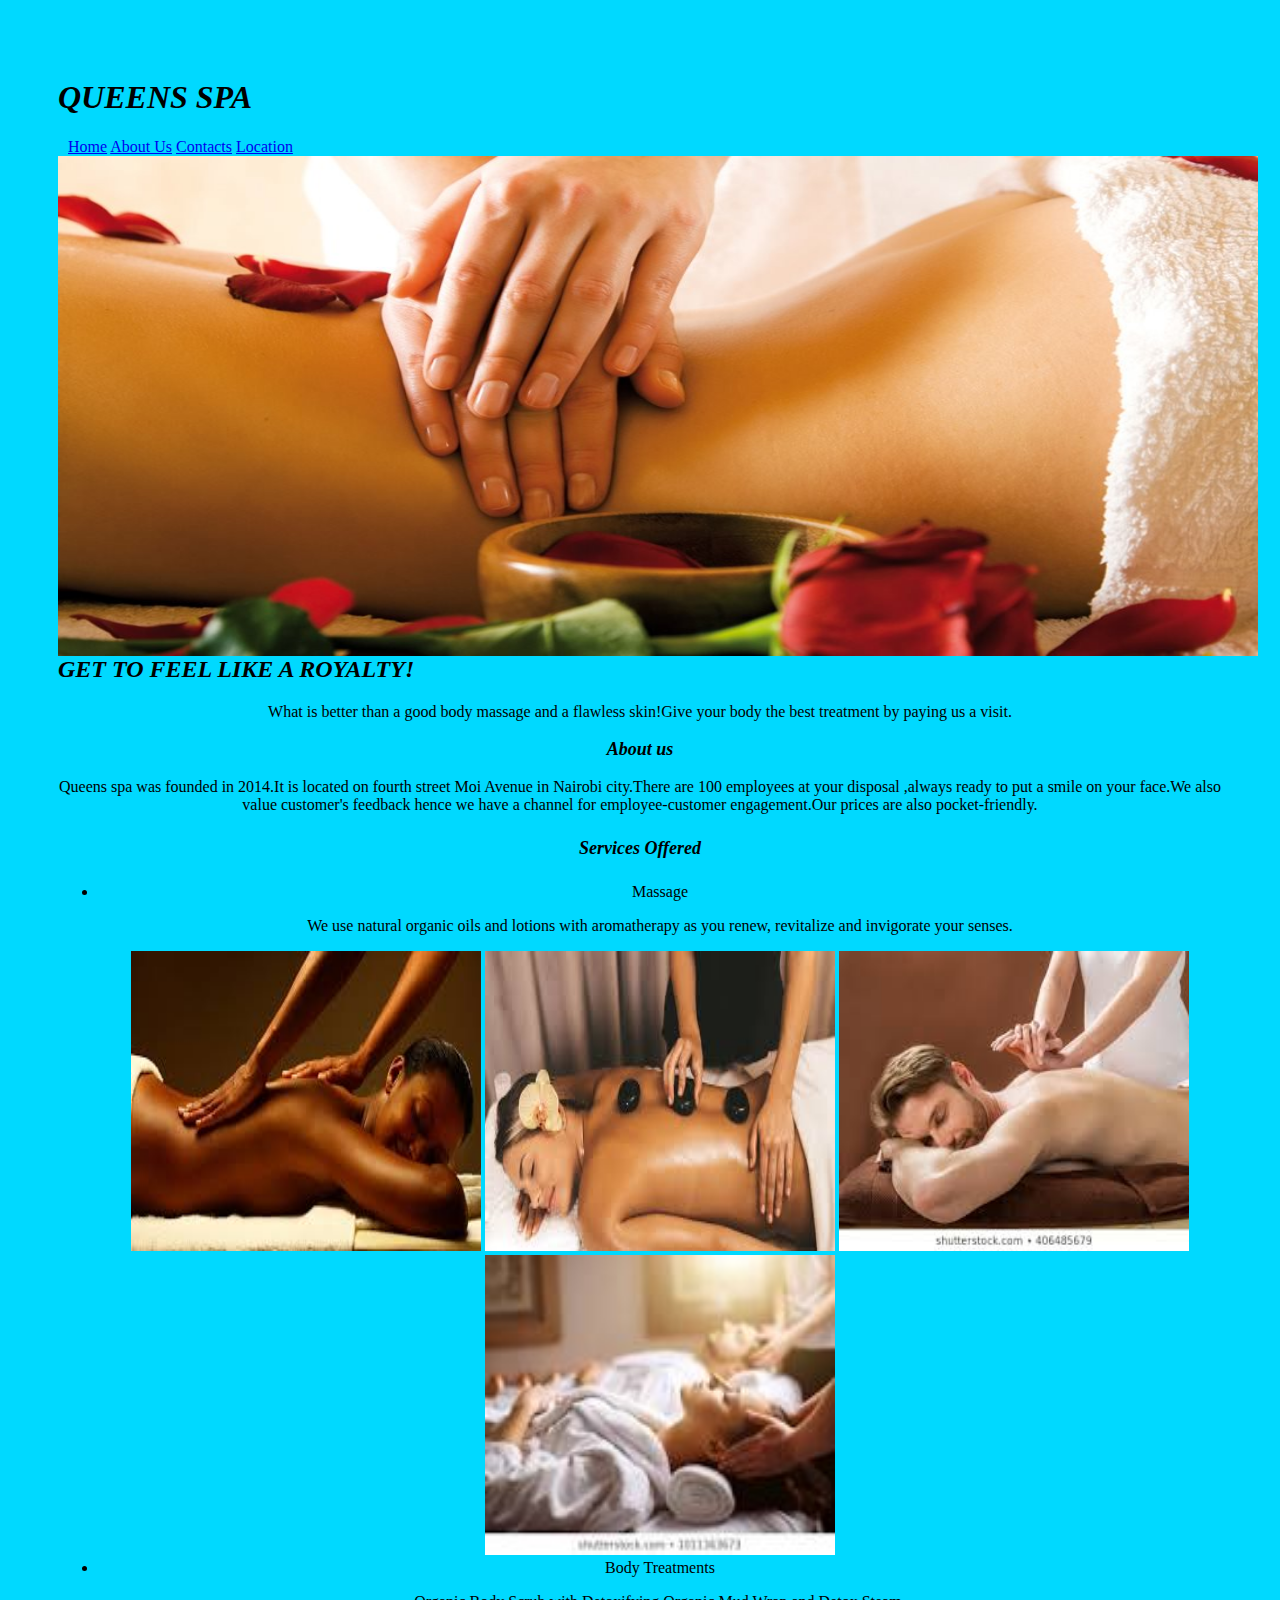
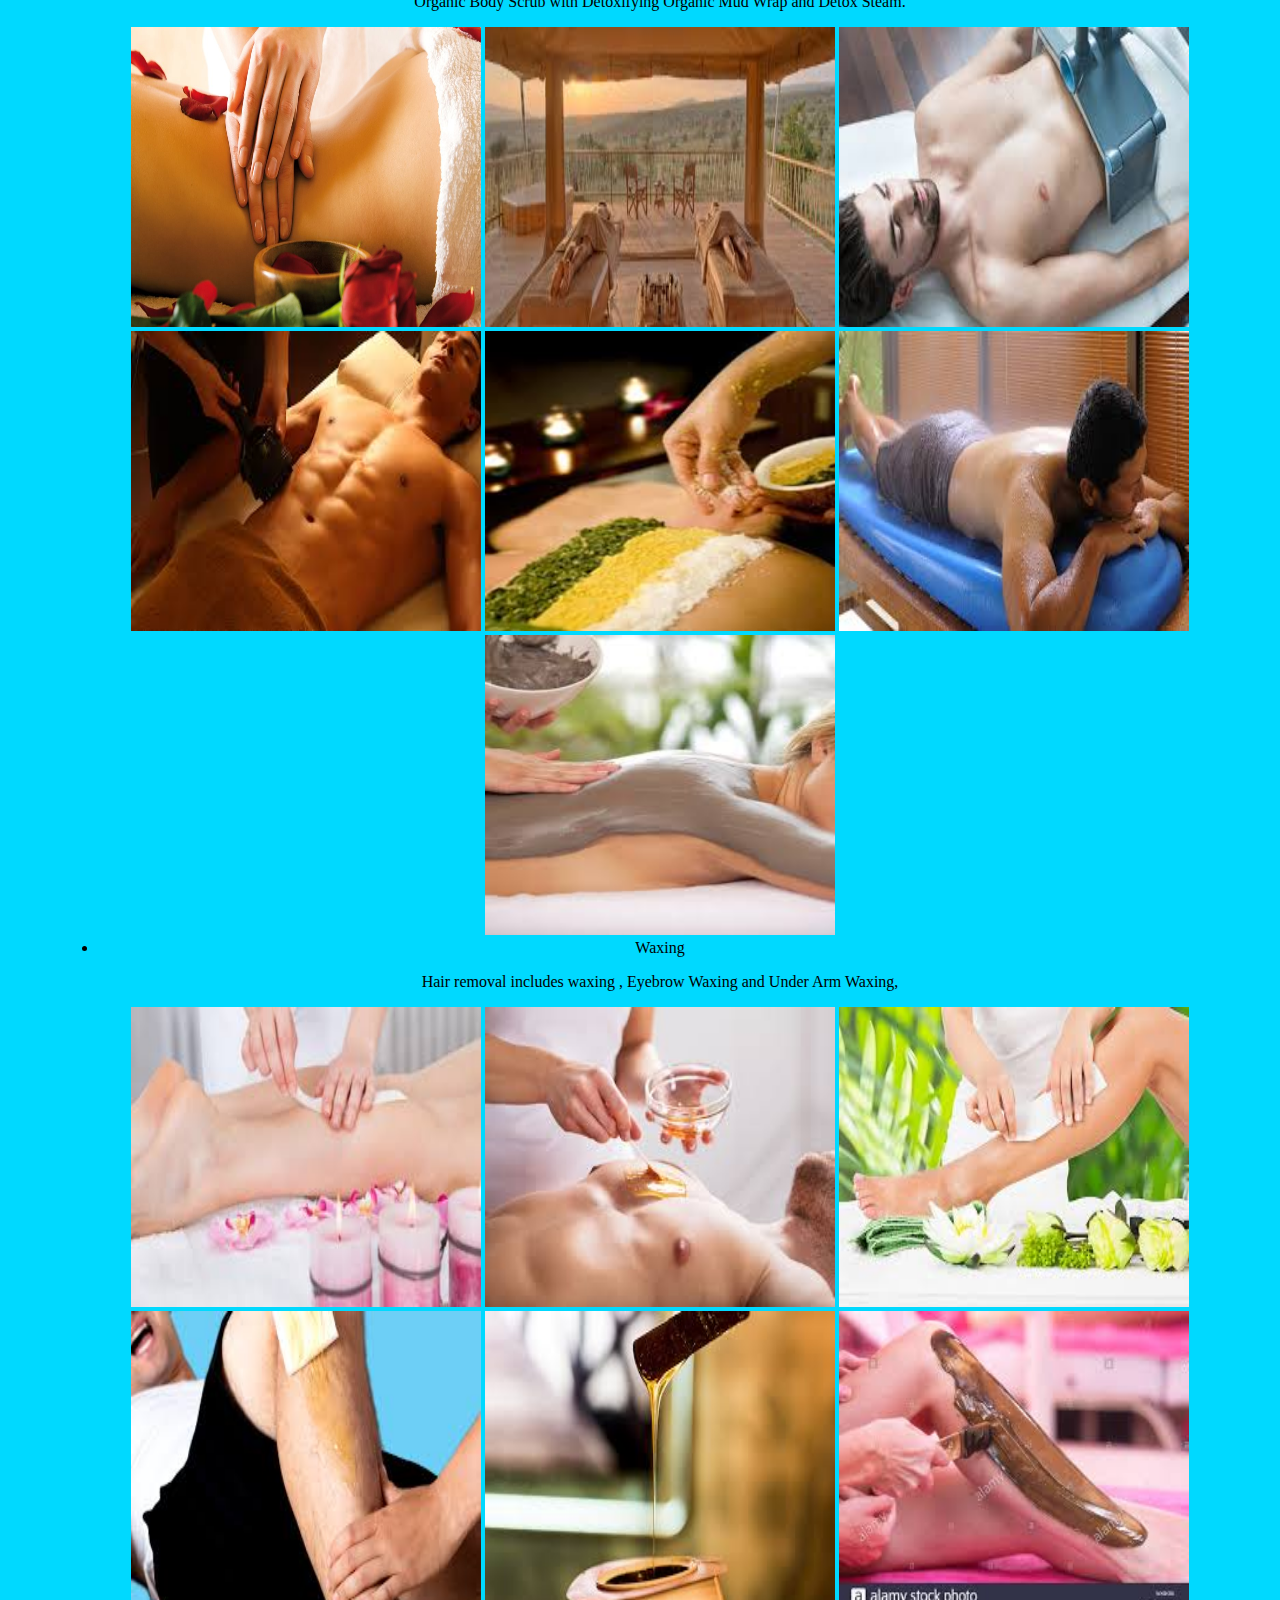
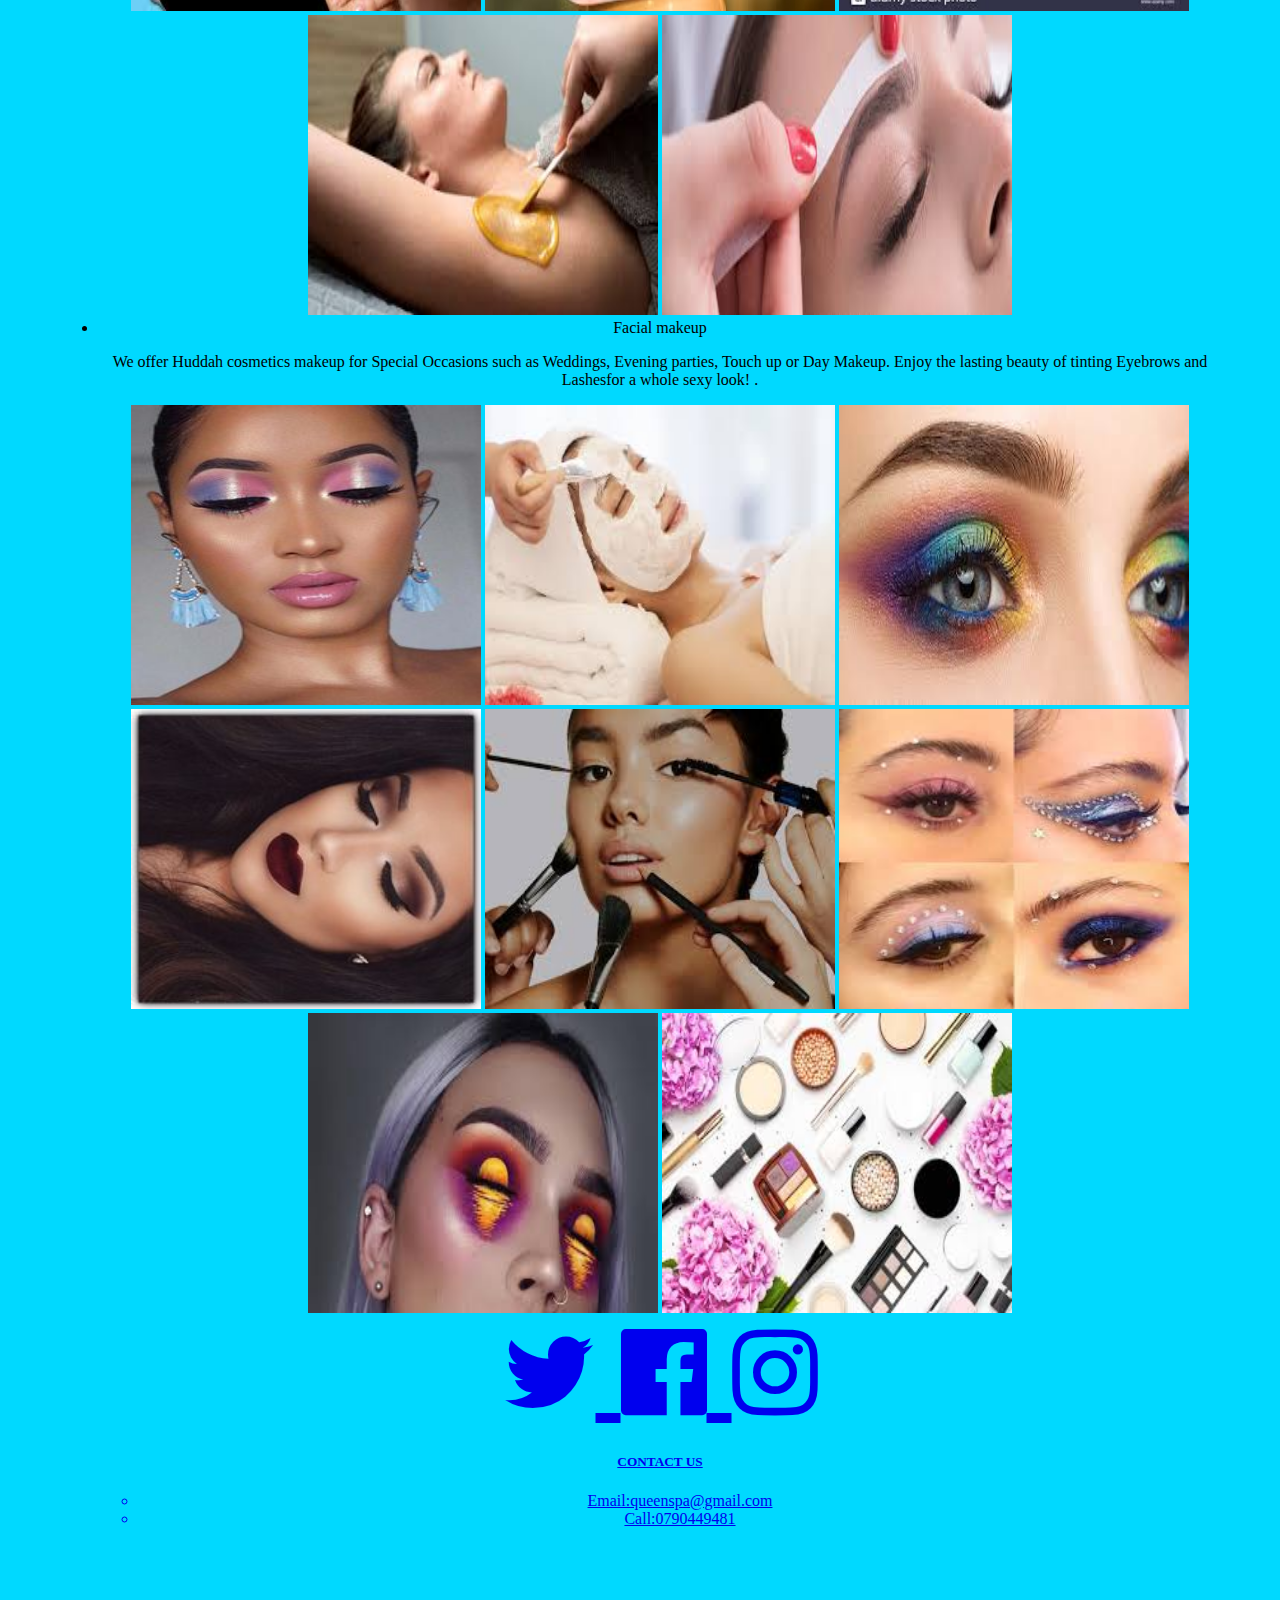
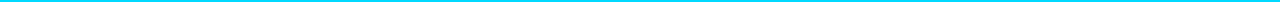
==== index.html @ 1a73f470 "My commit renamed my files" ====
<!DOCTYPE html>
<!DOCTYPE html>
<html lang="en">
<head>
    
    <meta charset="UTF-8">
    <meta name="viewport" content="width=device-width, initial-scale=1.0">
    <title>Document</title>
    <link href="./J.css" rel="stylesheet" type="text/css">
    <link href="https://stackpath.bootstrapcdn.com/font-awesome/4.7.0/css/font-awesome.min.css" rel="stylesheet" integrity="sha384-wvfXpqpZZVQGK6TAh5PVlGOfQNHSoD2xbE+QkPxCAFlNEevoEH3Sl0sibVcOQVnN" 
    crossorigin="anonymous">
</head>
<h1>QUEENS SPA</h1>

<div class="header">
        <a class="active" href="#Home">Home</a>
        <a href="#About Us">About Us</a>       
         <a href="#Contacts">Contacts</a> 
         <a href="Location">Location</a>  
        
</div>
<img src="images/indulgence-kempinski-the-spa.jpg" id="image">
<body>
    <h2>GET TO FEEL LIKE A ROYALTY!</h2>
    <p>What is better than a good body massage and a flawless skin!Give your body 
        the best treatment by paying us a visit.
    </p>
    <h3>About us</h3>
    
<p>Queens spa was founded in 2014.It is located on fourth street
 Moi Avenue in Nairobi city.There are 100 employees at your disposal
 ,always ready to put a smile on your face.We also value customer's feedback hence we have a channel for 
 employee-customer engagement.Our prices are also pocket-friendly.
</p>
 <h4>Services Offered</h4>
 <ul>
 <li>Massage</li>
 <p>We use natural organic oils and lotions with aromatherapy as you renew, revitalize and invigorate your senses.</p>
 <img src="images/images.jpeg">
 <img src="images/download (4).jpeg">
 <img src="images/download (3).jpeg">
 <img src="images/download (7).jpeg">
 
 
 <li>Body Treatments</li>
 <p>Organic Body Scrub with Detoxifying Organic Mud Wrap and Detox Steam.</p>
 <img src="images/indulgence-kempinski-the-spa.jpg">
 <img src="images/images (6).jpeg">
 <img src="images/download (12).jpeg">
 <img src="images/images (11).jpeg">
 <img src="images/images (12).jpeg">
 <img src="images/download (11).jpeg">
 <img src="images/download (10).jpeg">
 <li>Waxing</li>
 <p>Hair removal includes waxing , Eyebrow Waxing and Under Arm Waxing,</p>
 <img src="images/images (3).jpeg">
 <img src="images/images (4).jpeg">
 <img src="images/images (13).jpeg">
 <img src="images/images (14).jpeg">
 <img src="images/images (15).jpeg">
 <img src="images/images (16).jpeg">
 <img src="images/images (17).jpeg">
 <img src="images/images (18).jpeg">
<li>Facial makeup</li>
 <p>We offer Huddah cosmetics makeup for Special Occasions such as Weddings, Evening parties, Touch up or Day Makeup. Enjoy the lasting beauty of tinting  Eyebrows and Lashesfor a whole sexy look!
 .</p>
 <img src="images/9dce119d77ead5ec3eb851b0093af30b.jpg">
 <img src="images/images (2).jpeg"> 
 <img src="images/images (7).jpeg">
 <img src="images/385ce1f343cb3f3786cf8cde75a19e12.jpg">
 <img src="images/download (9).jpeg">
 <img src="images/images (8).jpeg">
 <img src="images/images (9).jpeg">
 <img src="images/images (10).jpeg">
 <div class="navbar">
    <a  class="active"  href="https://twitter.com/MarloneyRupy"><i class="fa fa-twitter" aria-hidden="true"></i>
    <a  class="active" href="https://www.facebook.com/ruth.jomo.568/"><i class="fa fa-facebook-official" aria-hidden="true"></i>
    <a  class="active" href="https://www.instagram.com/rupymarloney/?hl=en"><i class="fa fa-instagram" aria-hidden="true"></i>
  </div>
  <h5>CONTACT US</h5>
  <ul>
      <li>Email:queenspa@gmail.com</li>
      <li>Call:0790449481</li>

  </ul>
</body>
</html>
---- J.css ----
body {
 background-color:rgb(0, 217, 255);
    text-align:center;
     padding:50px;
     text-decoration:burlywood;
     flex-wrap: wrap;
     font-size:16px;
     background-size:300px 300px;
    
     
 }
 #image{
     width:1200px;
     height:500px;
     float:left;
 }
    img {
        width:350px;
        height:300px;

    }

.header {
    font-size:16px;
  overflow: hidden;
  float:left;
  text-indent:10px;
}

h2 {
        font-style:italic;
        text-align:left;
    }
 h1 {
       font-style:italic;
       font-size:xx-large;
       text-align:left;
   }
   h3 {
       font-style:italic;
       font-size:large;
   }
   h4 {
       font-style:italic;
       font-size :large;
    }
    .navbar {
        font-size:100px;
        text-indent: 0vmax;

    }
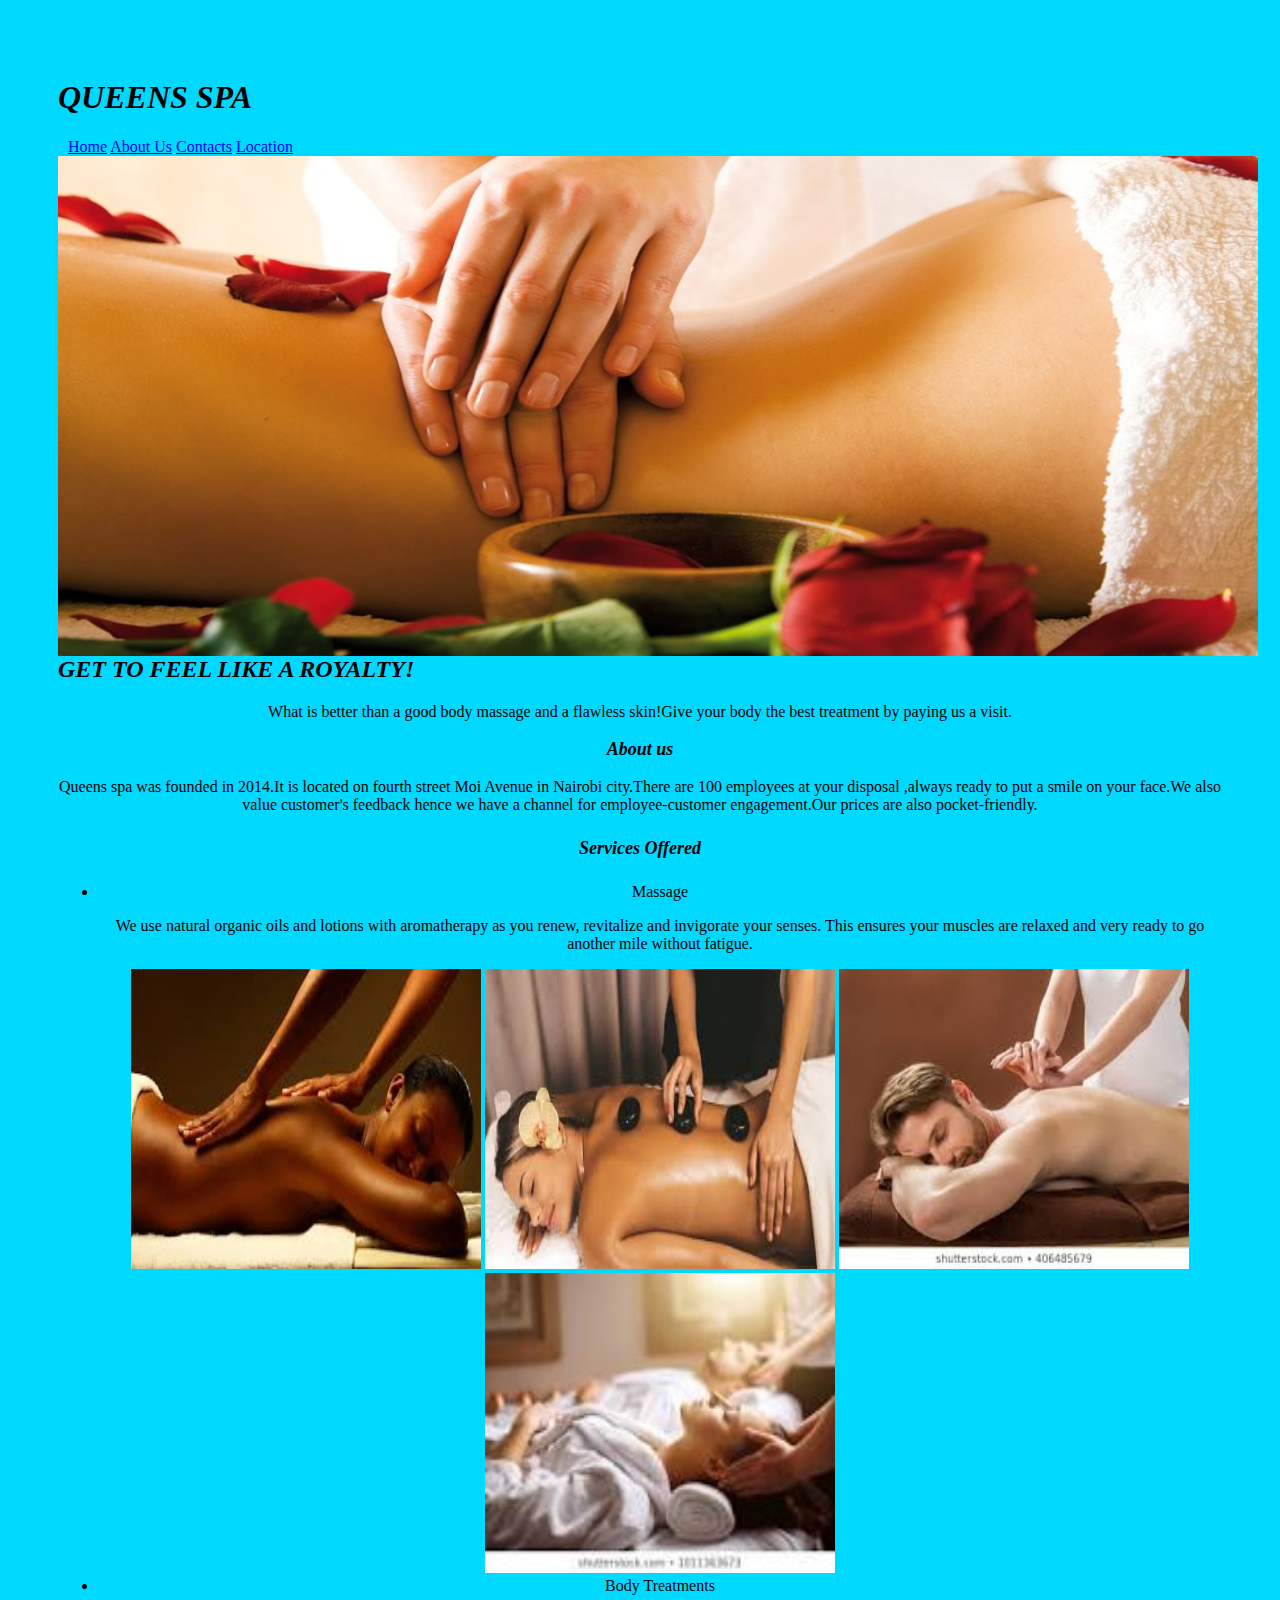
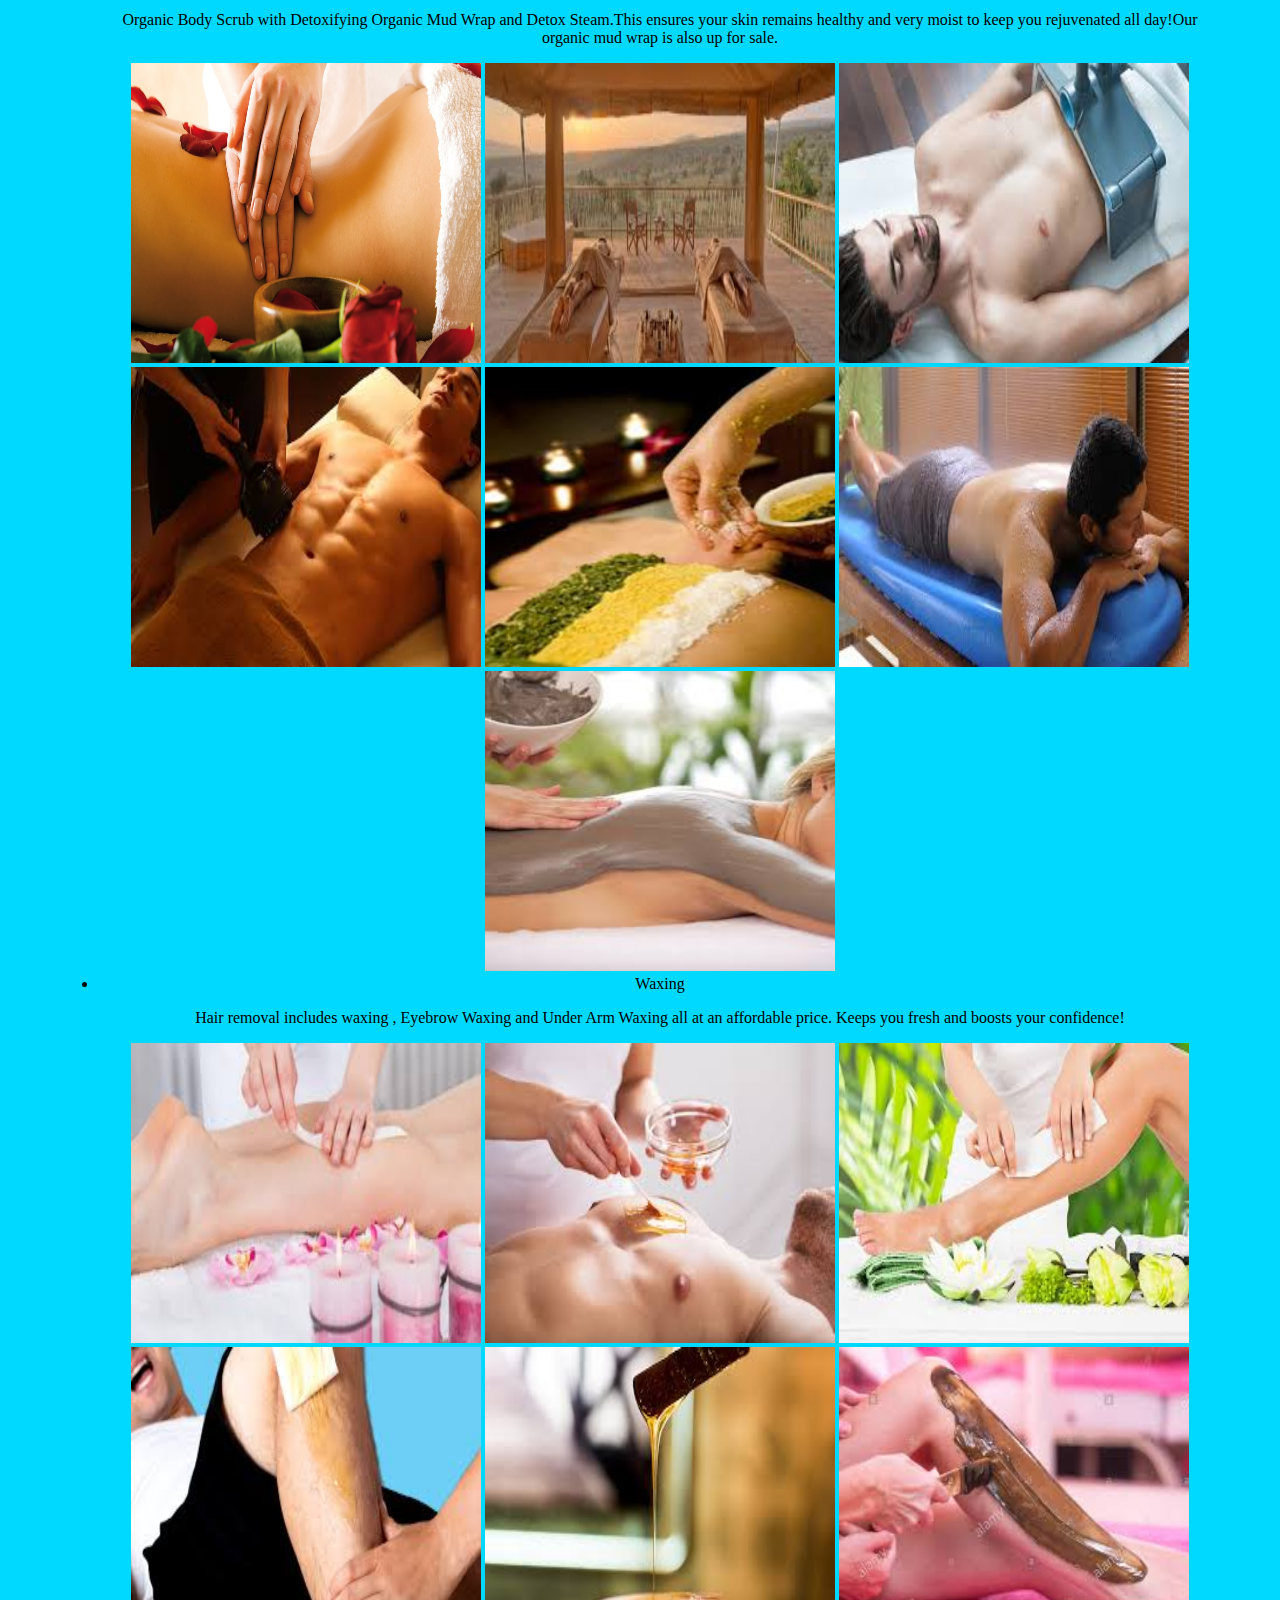
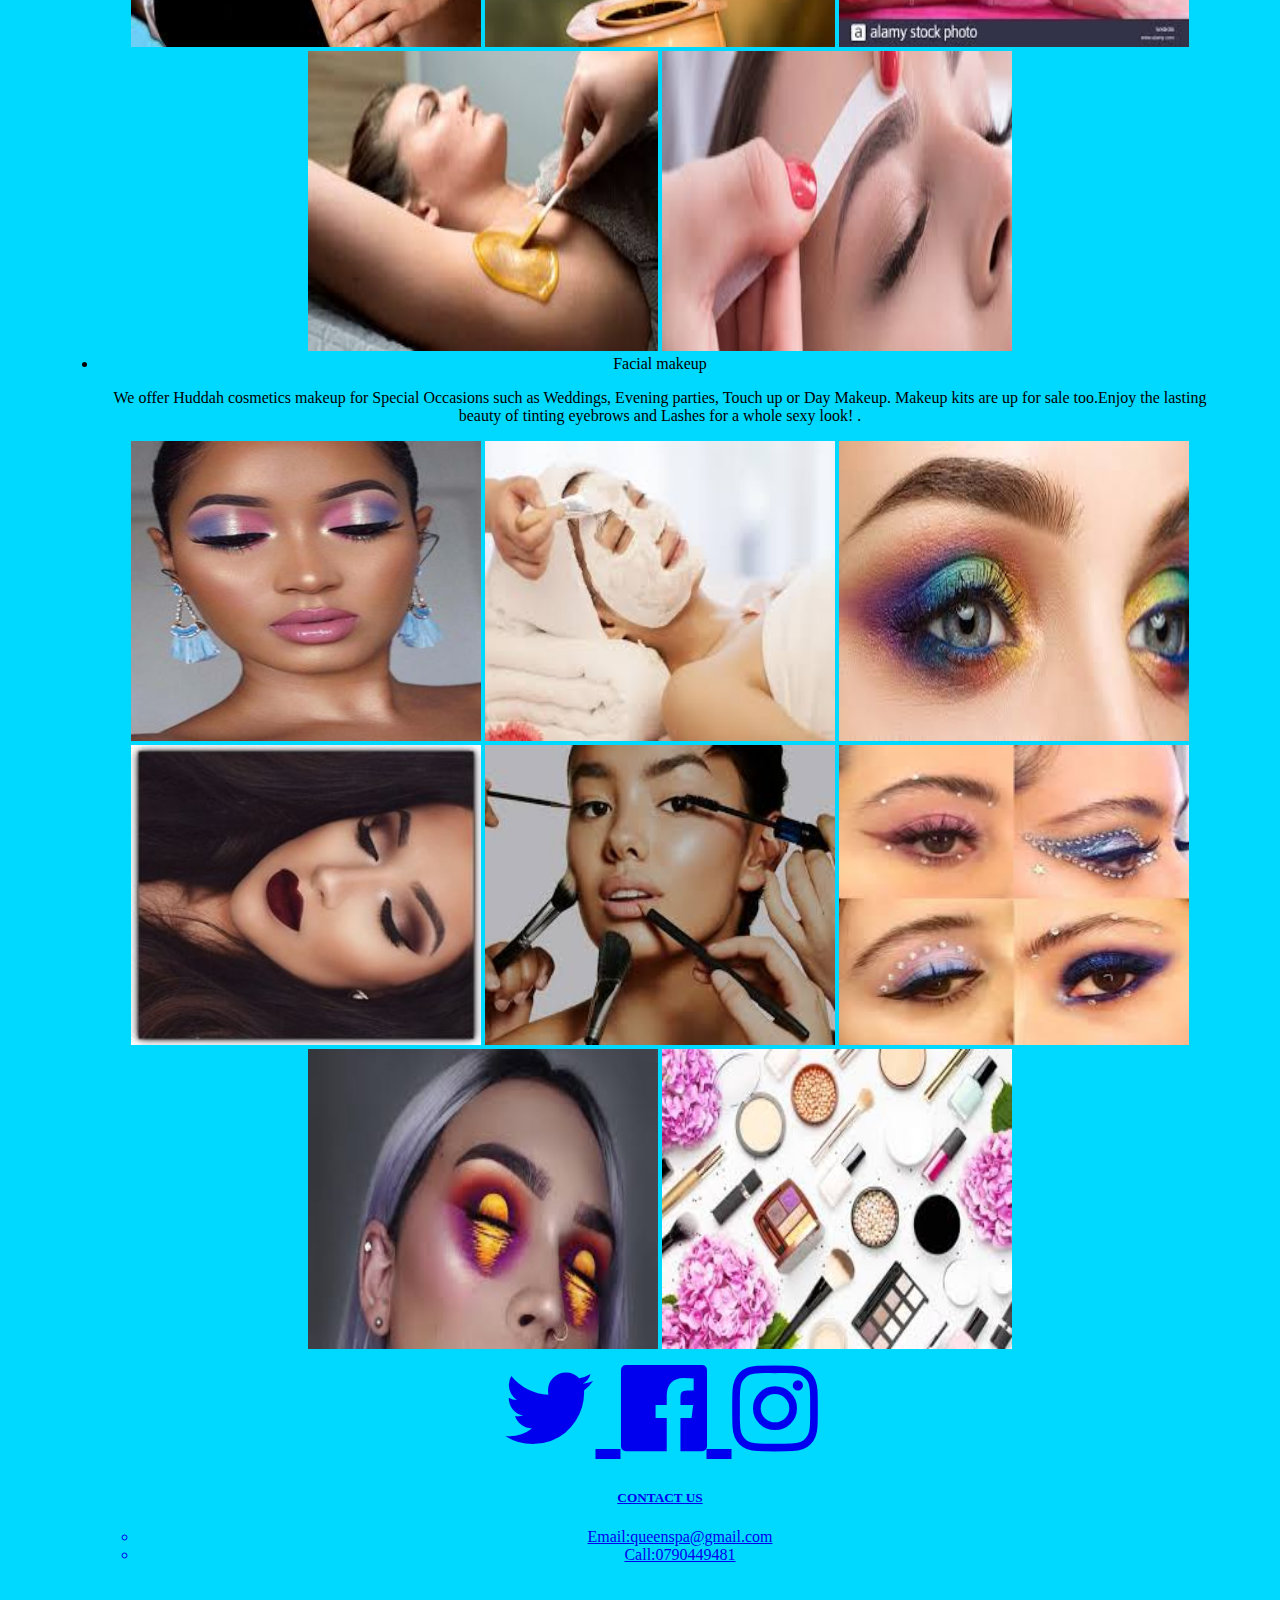
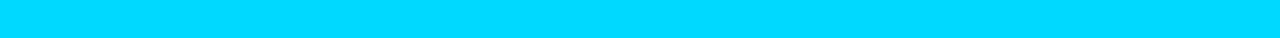
==== commit 07498dd9: "My commit added content in my html file" ====
--- a/index.html
+++ b/index.html
@@ -6,7 +6,7 @@
     <meta charset="UTF-8">
     <meta name="viewport" content="width=device-width, initial-scale=1.0">
     <title>Document</title>
-    <link href="./J.css" rel="stylesheet" type="text/css">
+    <link href="./index.css" rel="stylesheet" type="text/css">
     <link href="https://stackpath.bootstrapcdn.com/font-awesome/4.7.0/css/font-awesome.min.css" rel="stylesheet" integrity="sha384-wvfXpqpZZVQGK6TAh5PVlGOfQNHSoD2xbE+QkPxCAFlNEevoEH3Sl0sibVcOQVnN" 
     crossorigin="anonymous">
 </head>
@@ -35,7 +35,8 @@
  <h4>Services Offered</h4>
  <ul>
  <li>Massage</li>
- <p>We use natural organic oils and lotions with aromatherapy as you renew, revitalize and invigorate your senses.</p>
+ <p>We use natural organic oils and lotions with aromatherapy as you renew, revitalize and invigorate your senses.
+     This ensures your muscles are relaxed and very ready to go another mile without fatigue. </p>
  <img src="images/images.jpeg">
  <img src="images/download (4).jpeg">
  <img src="images/download (3).jpeg">
@@ -43,7 +44,9 @@
  
  
  <li>Body Treatments</li>
- <p>Organic Body Scrub with Detoxifying Organic Mud Wrap and Detox Steam.</p>
+ <p>Organic Body Scrub with Detoxifying Organic Mud Wrap and Detox Steam.This ensures your skin remains 
+    healthy and very moist to keep you rejuvenated all day!Our organic mud wrap is also up for sale.
+ </p>
  <img src="images/indulgence-kempinski-the-spa.jpg">
  <img src="images/images (6).jpeg">
  <img src="images/download (12).jpeg">
@@ -52,7 +55,8 @@
  <img src="images/download (11).jpeg">
  <img src="images/download (10).jpeg">
  <li>Waxing</li>
- <p>Hair removal includes waxing , Eyebrow Waxing and Under Arm Waxing,</p>
+ <p>Hair removal includes waxing , Eyebrow Waxing and Under Arm Waxing all at an affordable price. Keeps you 
+     fresh and boosts your confidence! </p>
  <img src="images/images (3).jpeg">
  <img src="images/images (4).jpeg">
  <img src="images/images (13).jpeg">
@@ -62,7 +66,8 @@
  <img src="images/images (17).jpeg">
  <img src="images/images (18).jpeg">
 <li>Facial makeup</li>
- <p>We offer Huddah cosmetics makeup for Special Occasions such as Weddings, Evening parties, Touch up or Day Makeup. Enjoy the lasting beauty of tinting  Eyebrows and Lashesfor a whole sexy look!
+ <p>We offer Huddah cosmetics makeup for Special Occasions such as Weddings, Evening parties, Touch up or Day Makeup. 
+Makeup kits are up for sale too.Enjoy the lasting beauty of tinting  eyebrows and Lashes for a whole sexy look!
  .</p>
  <img src="images/9dce119d77ead5ec3eb851b0093af30b.jpg">
  <img src="images/images (2).jpeg"> 
--- a/index.css
+++ b/index.css
@@ -0,0 +1,51 @@
+body {
+ background-color:rgb(0, 217, 255);
+    text-align:center;
+     padding:50px;
+     text-decoration:burlywood;
+     flex-wrap: wrap;
+     font-size:16px;
+     background-size:300px 300px;
+    
+     
+ }
+ #image{
+     width:1200px;
+     height:500px;
+     float:left;
+ }
+    img {
+        width:350px;
+        height:300px;
+
+    }
+
+.header {
+    font-size:16px;
+  overflow: hidden;
+  float:left;
+  text-indent:10px;
+}
+
+h2 {
+        font-style:italic;
+        text-align:left;
+    }
+ h1 {
+       font-style:italic;
+       font-size:xx-large;
+       text-align:left;
+   }
+   h3 {
+       font-style:italic;
+       font-size:large;
+   }
+   h4 {
+       font-style:italic;
+       font-size :large;
+    }
+    .navbar {
+        font-size:100px;
+        text-indent: 0vmax;
+
+    }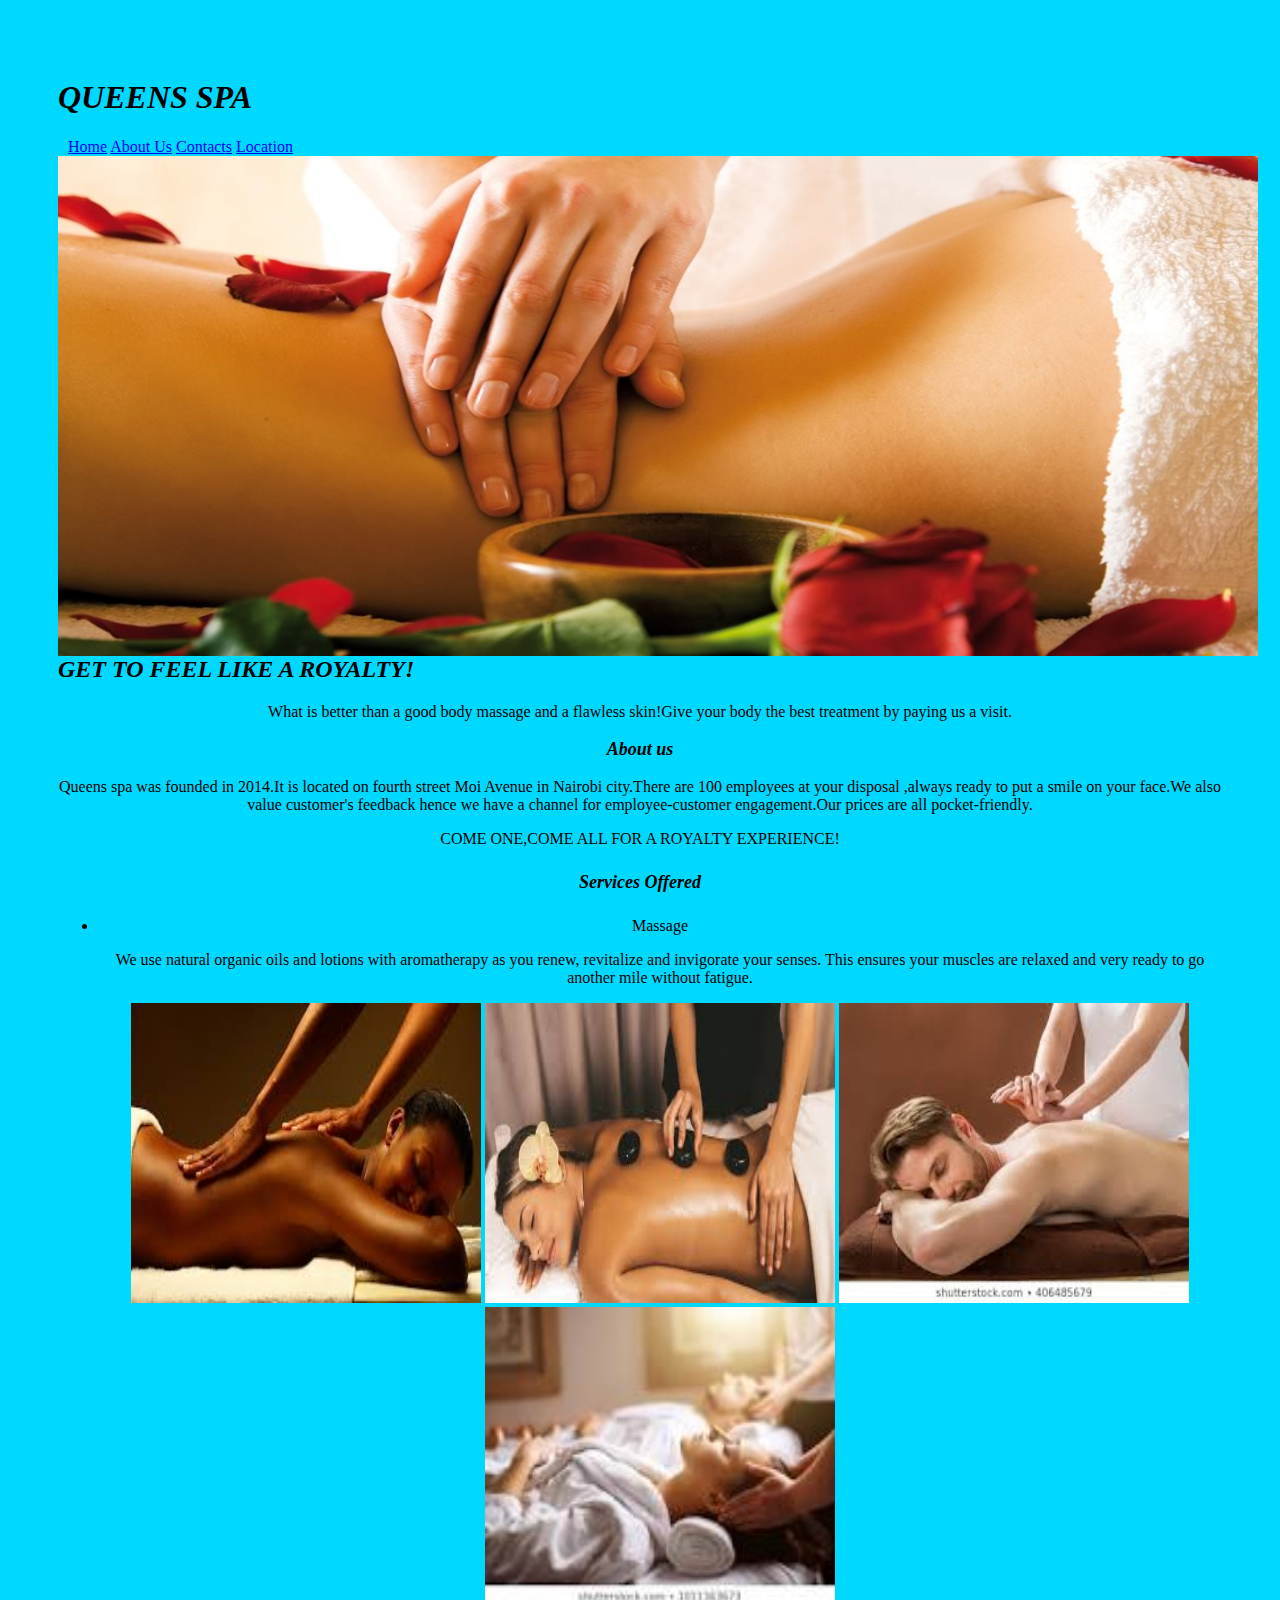
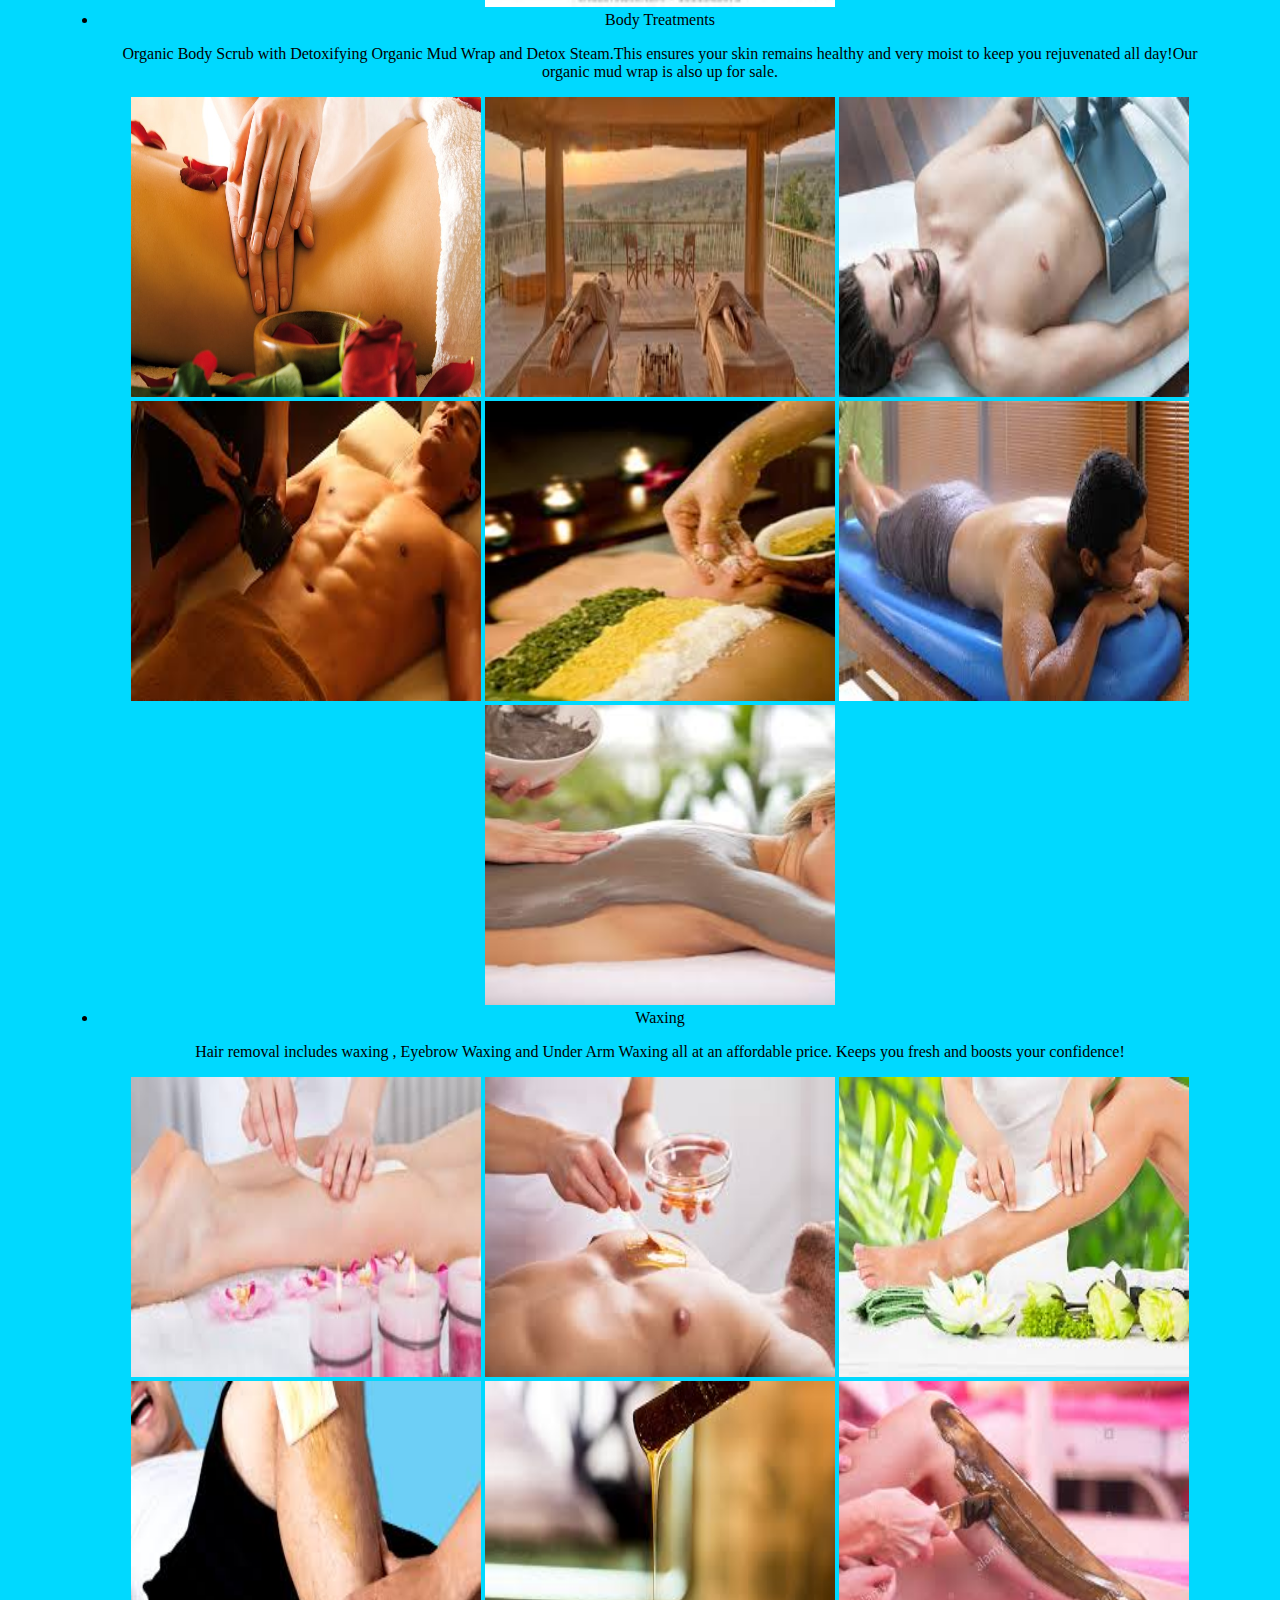
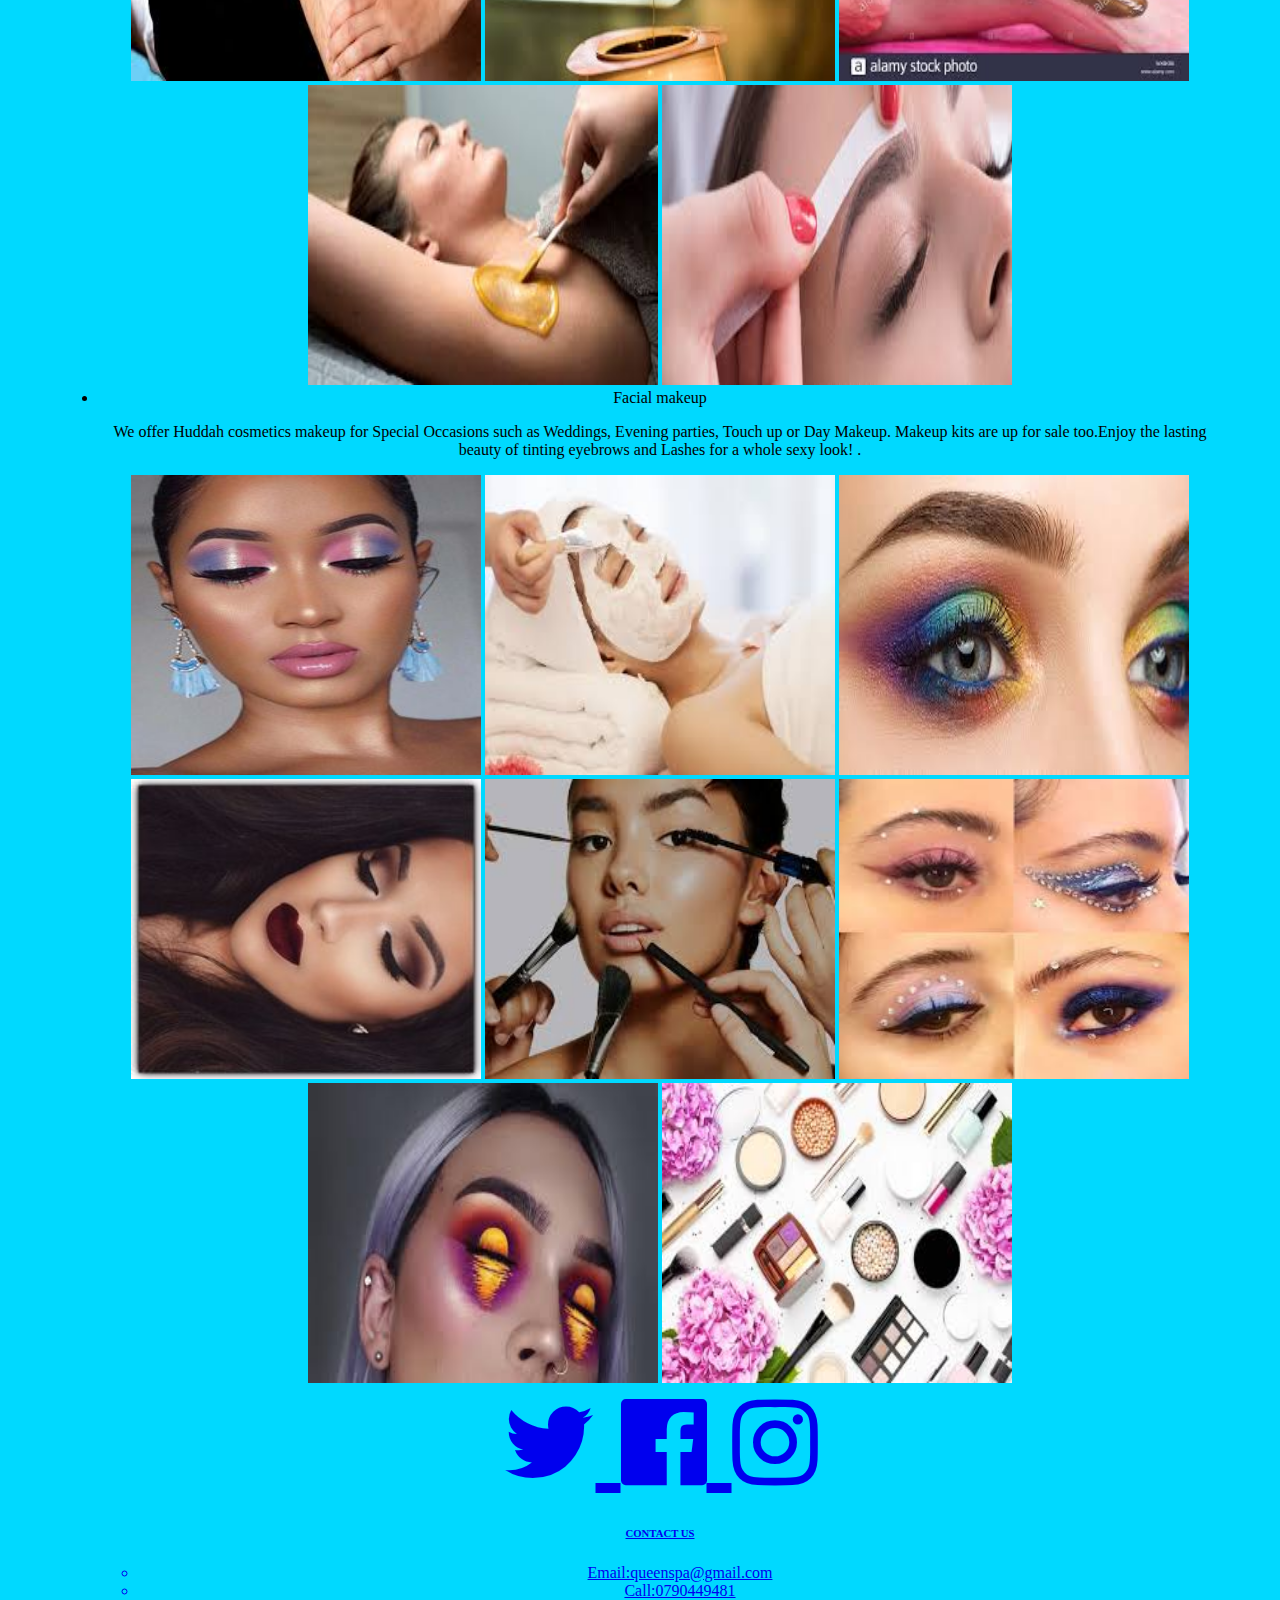
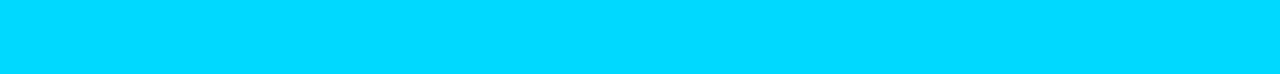
==== commit 1571c0aa: "My commit added some content changes" ====
--- a/index.html
+++ b/index.html
@@ -30,8 +30,9 @@
 <p>Queens spa was founded in 2014.It is located on fourth street
  Moi Avenue in Nairobi city.There are 100 employees at your disposal
  ,always ready to put a smile on your face.We also value customer's feedback hence we have a channel for 
- employee-customer engagement.Our prices are also pocket-friendly.
+ employee-customer engagement.Our prices are all pocket-friendly.
 </p>
+<p>COME ONE,COME ALL FOR A ROYALTY EXPERIENCE!</p>
  <h4>Services Offered</h4>
  <ul>
  <li>Massage</li>
@@ -77,12 +78,13 @@
  <img src="images/images (8).jpeg">
  <img src="images/images (9).jpeg">
  <img src="images/images (10).jpeg">
+ 
  <div class="navbar">
     <a  class="active"  href="https://twitter.com/MarloneyRupy"><i class="fa fa-twitter" aria-hidden="true"></i>
     <a  class="active" href="https://www.facebook.com/ruth.jomo.568/"><i class="fa fa-facebook-official" aria-hidden="true"></i>
     <a  class="active" href="https://www.instagram.com/rupymarloney/?hl=en"><i class="fa fa-instagram" aria-hidden="true"></i>
   </div>
-  <h5>CONTACT US</h5>
+  <h6>CONTACT US</h6>
   <ul>
       <li>Email:queenspa@gmail.com</li>
       <li>Call:0790449481</li>
--- a/index.css
+++ b/index.css
@@ -48,4 +48,8 @@
         font-size:100px;
         text-indent: 0vmax;
 
+    }
+    li {
+        float:center;
+        color:bold;
     }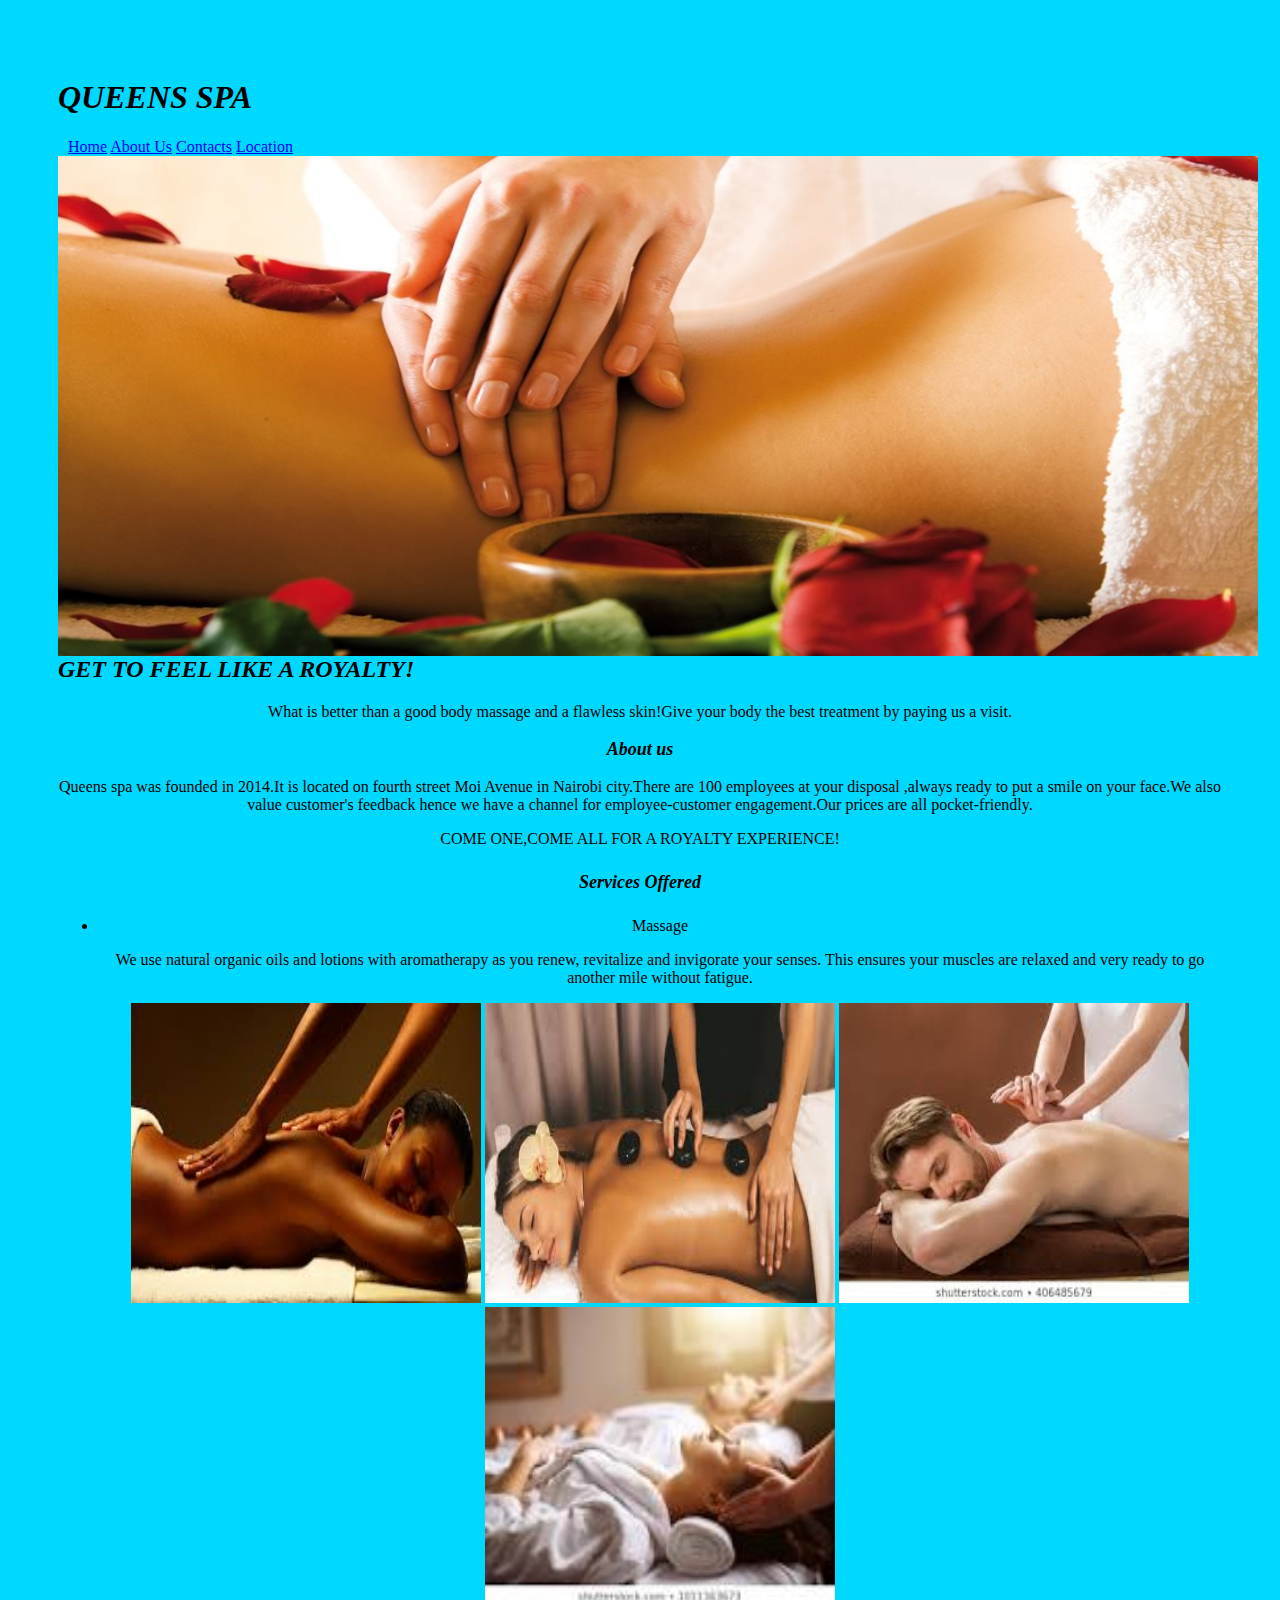
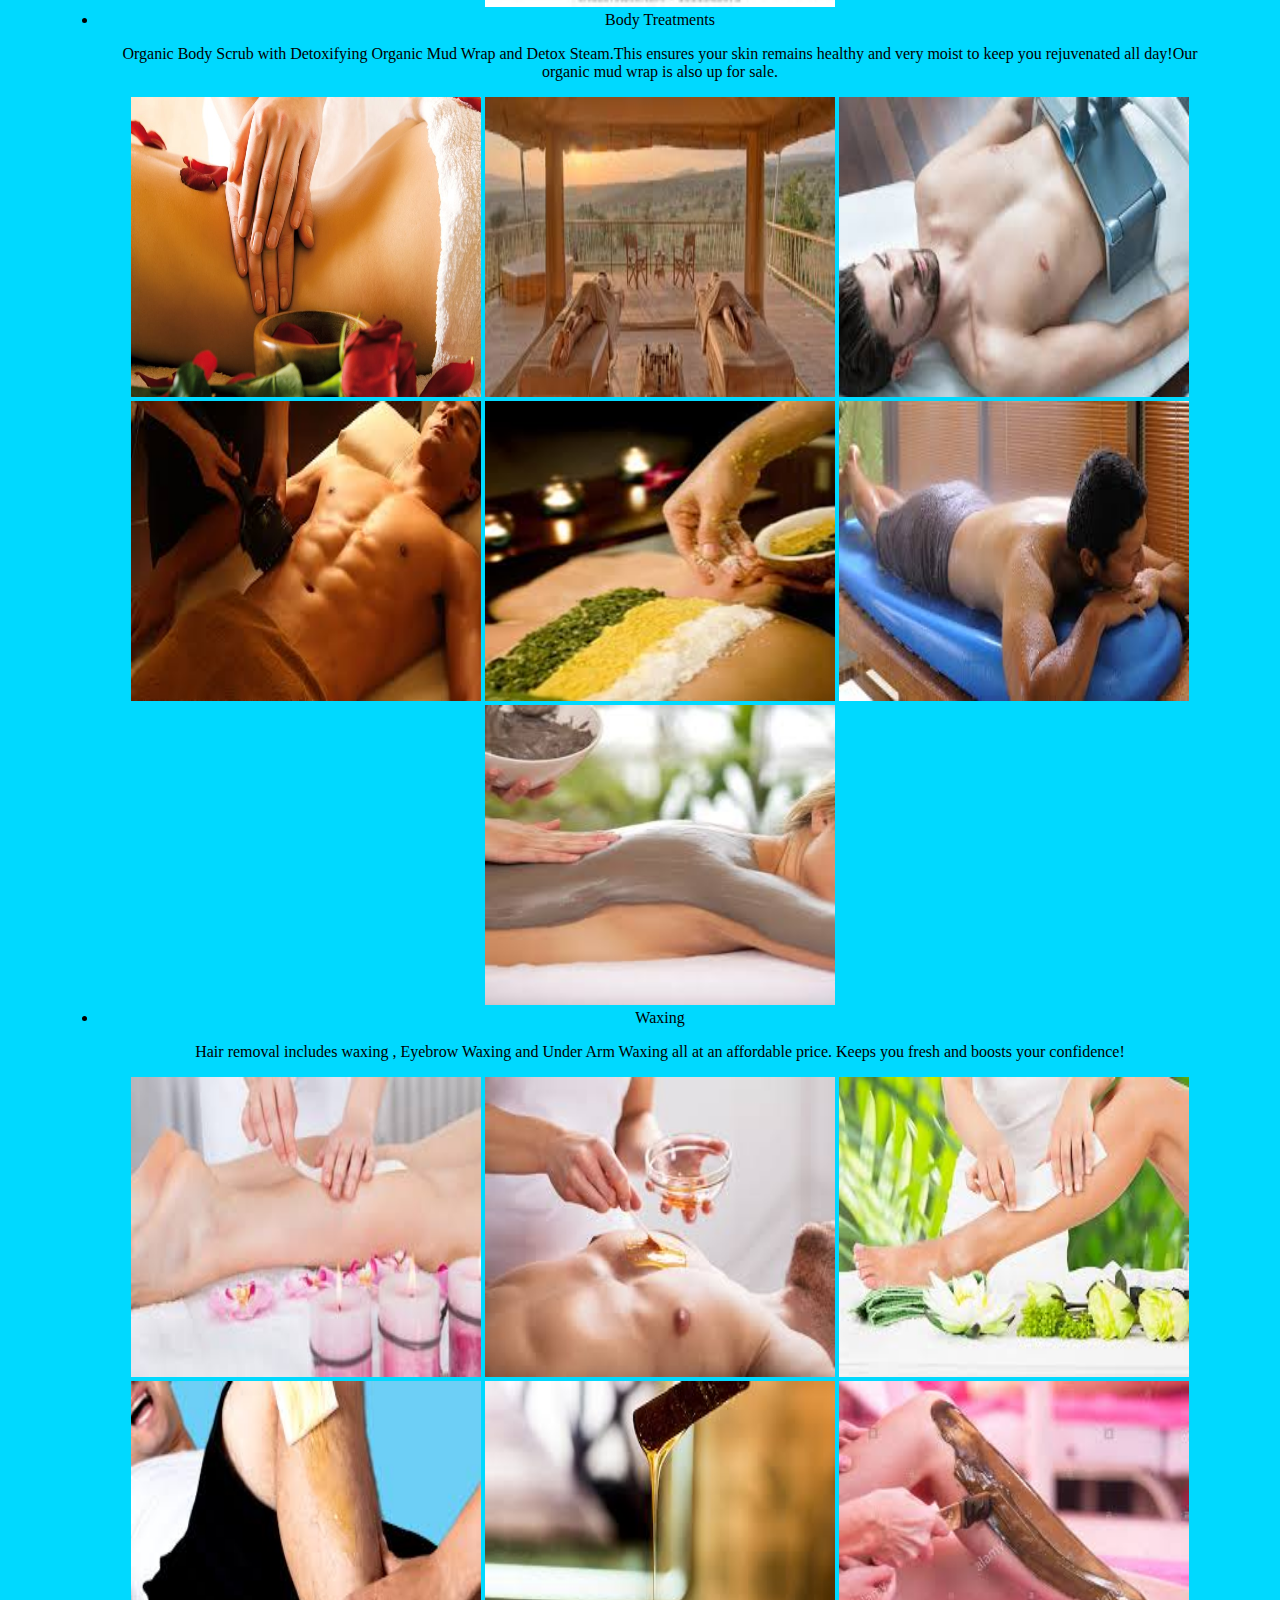
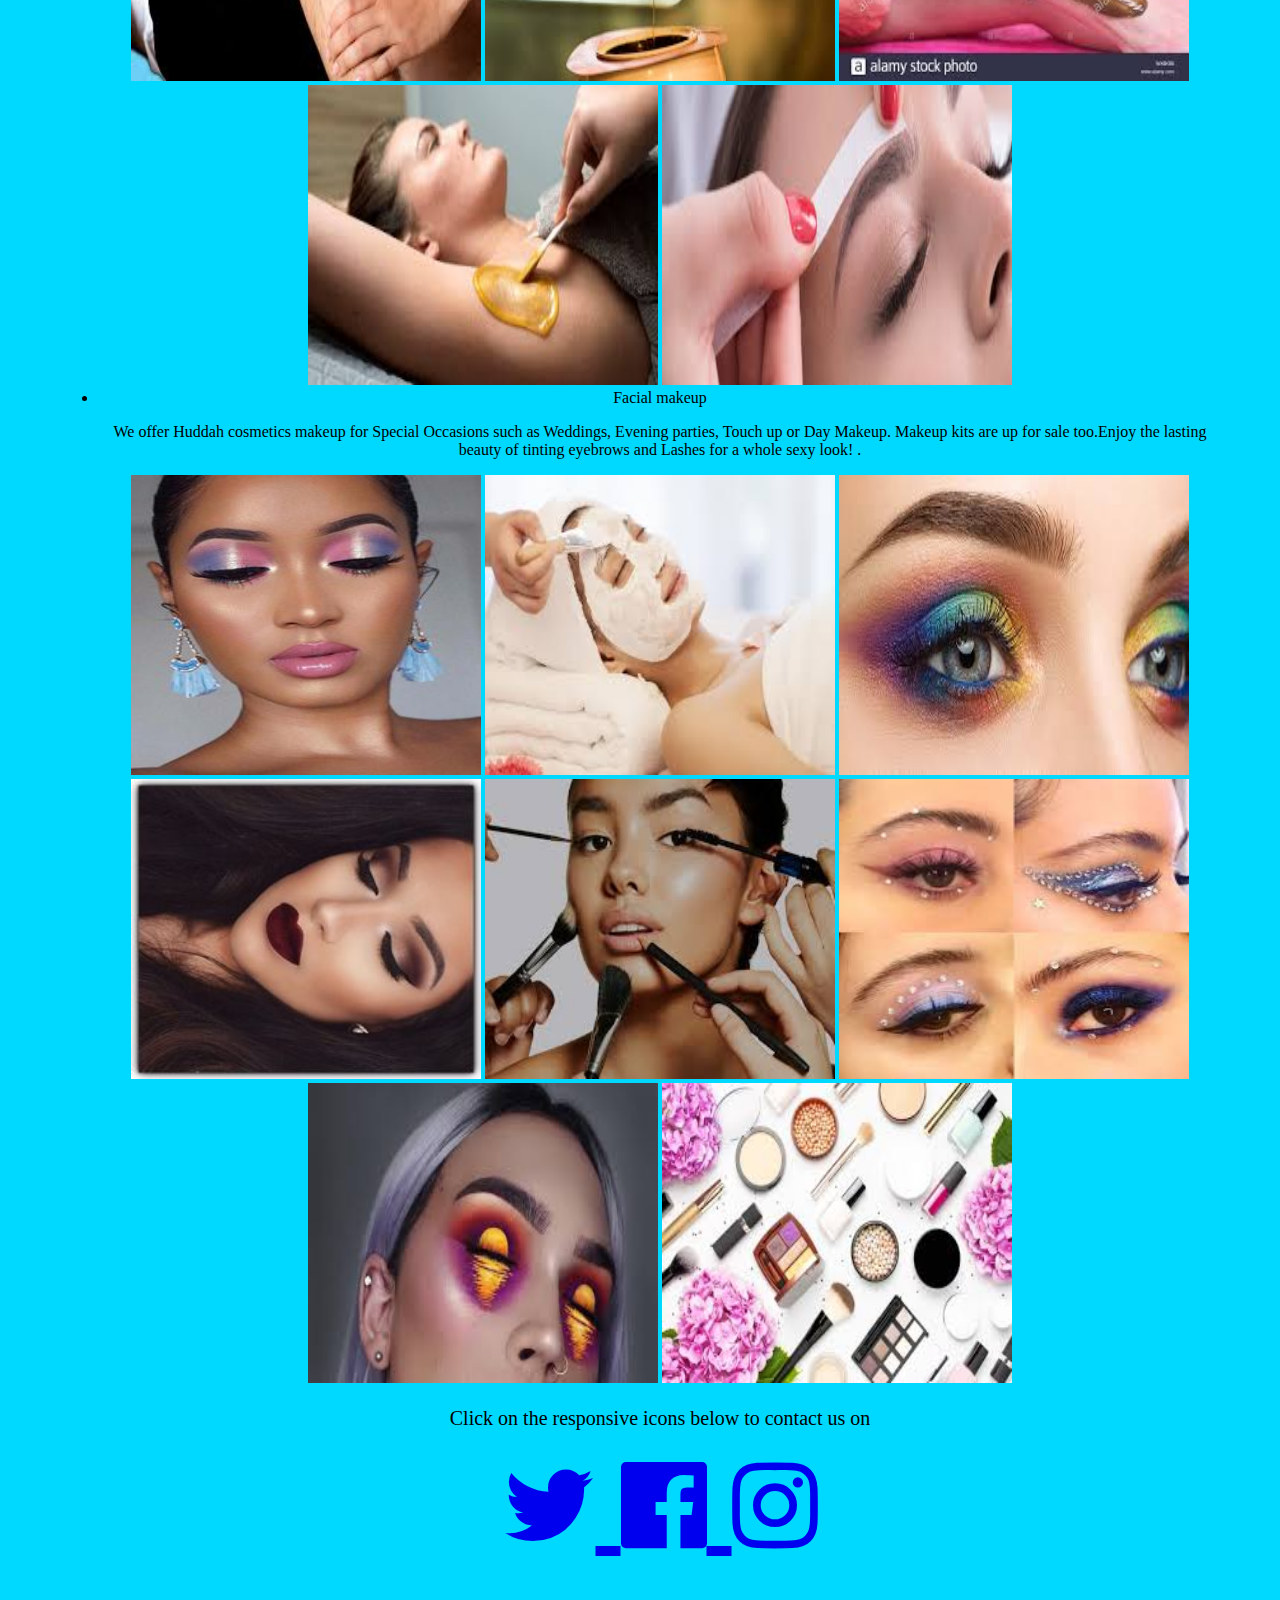
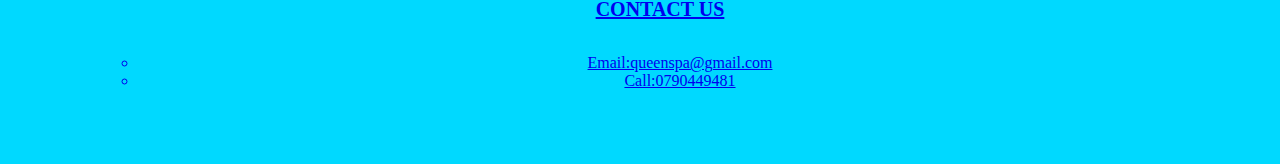
==== commit 5e835f9d: "added more codes in index.css" ====
--- a/index.html
+++ b/index.html
@@ -80,11 +80,12 @@
  <img src="images/images (10).jpeg">
  
  <div class="navbar">
+     <p>Click on the responsive icons below to contact us on</p>
     <a  class="active"  href="https://twitter.com/MarloneyRupy"><i class="fa fa-twitter" aria-hidden="true"></i>
     <a  class="active" href="https://www.facebook.com/ruth.jomo.568/"><i class="fa fa-facebook-official" aria-hidden="true"></i>
     <a  class="active" href="https://www.instagram.com/rupymarloney/?hl=en"><i class="fa fa-instagram" aria-hidden="true"></i>
   </div>
-  <h6>CONTACT US</h6>
+  <h5>CONTACT US</h5>
   <ul>
       <li>Email:queenspa@gmail.com</li>
       <li>Call:0790449481</li>
--- a/index.css
+++ b/index.css
@@ -50,6 +50,12 @@
 
     }
     li {
+        color:bold;
         float:center;
-        color:bold;
+    }
+    div p {
+        font-size:20px;
+    }
+    h5 {
+        font-size:20px;
     }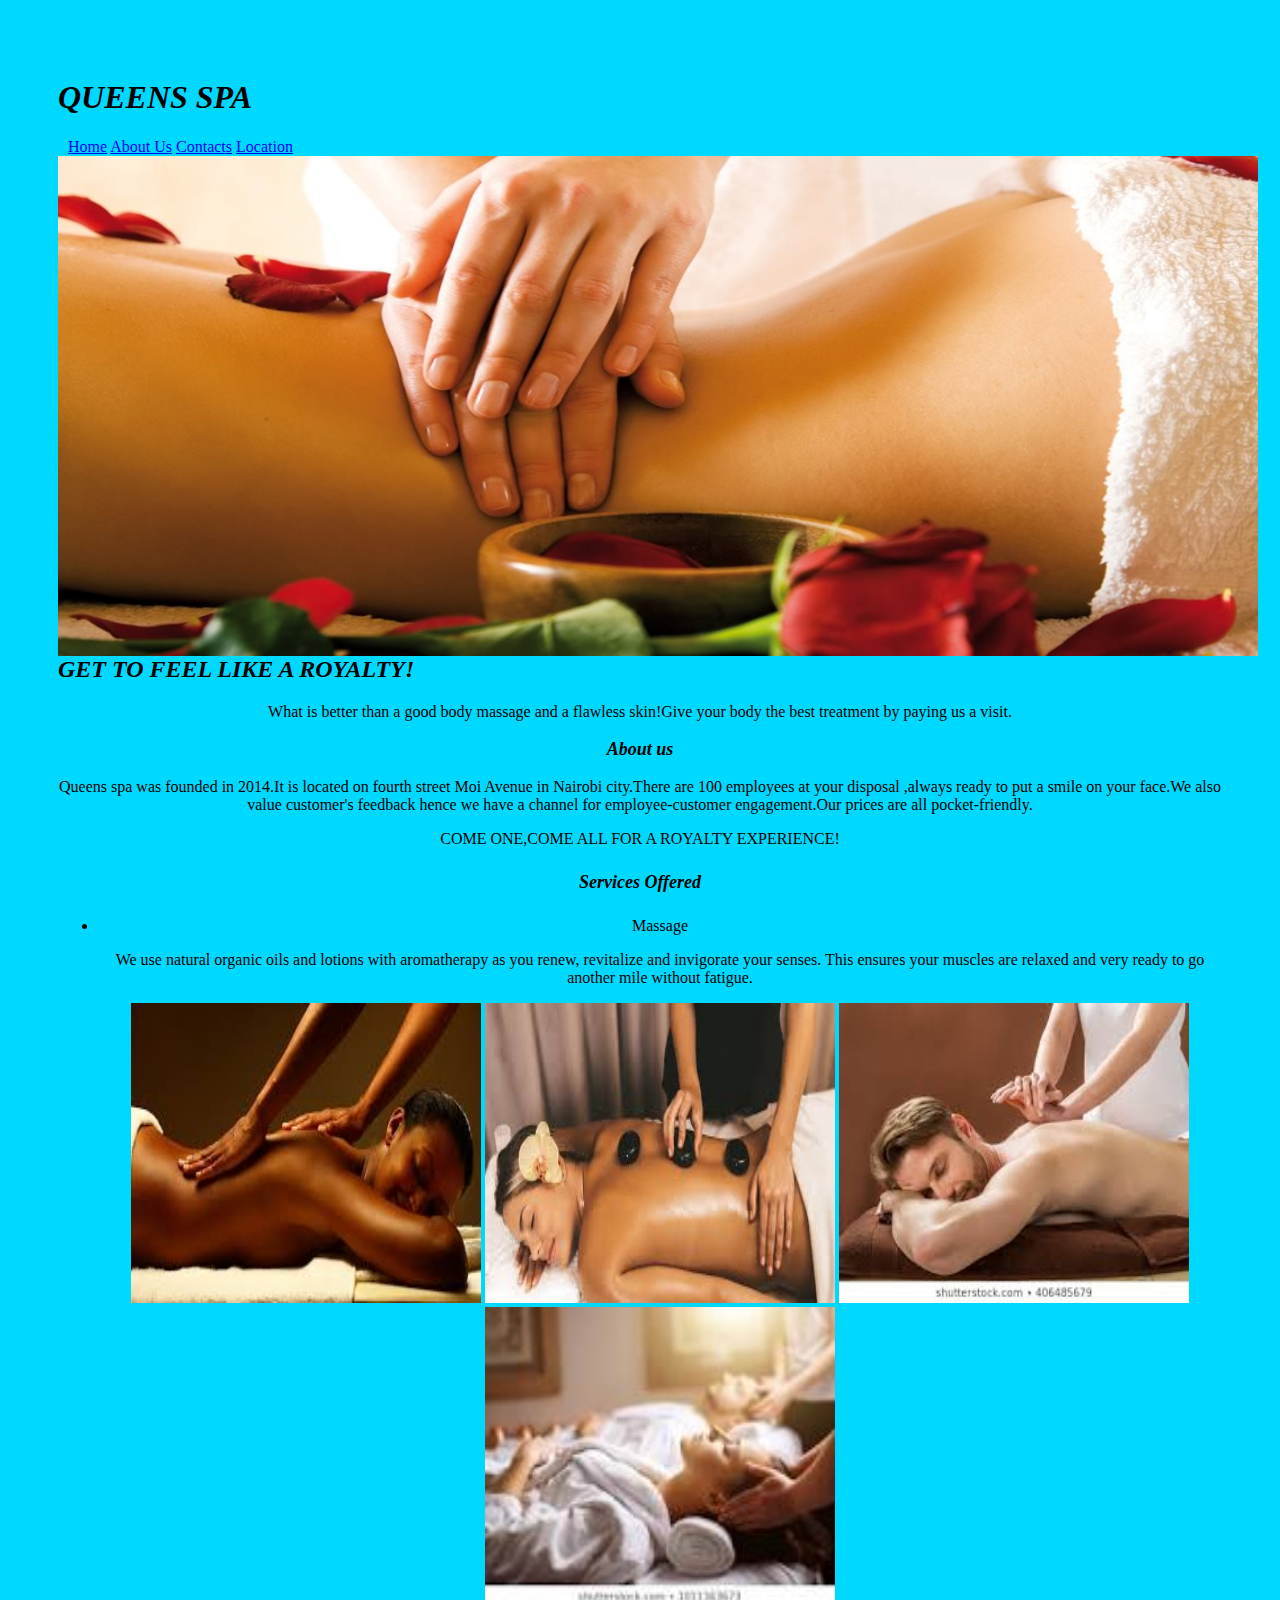
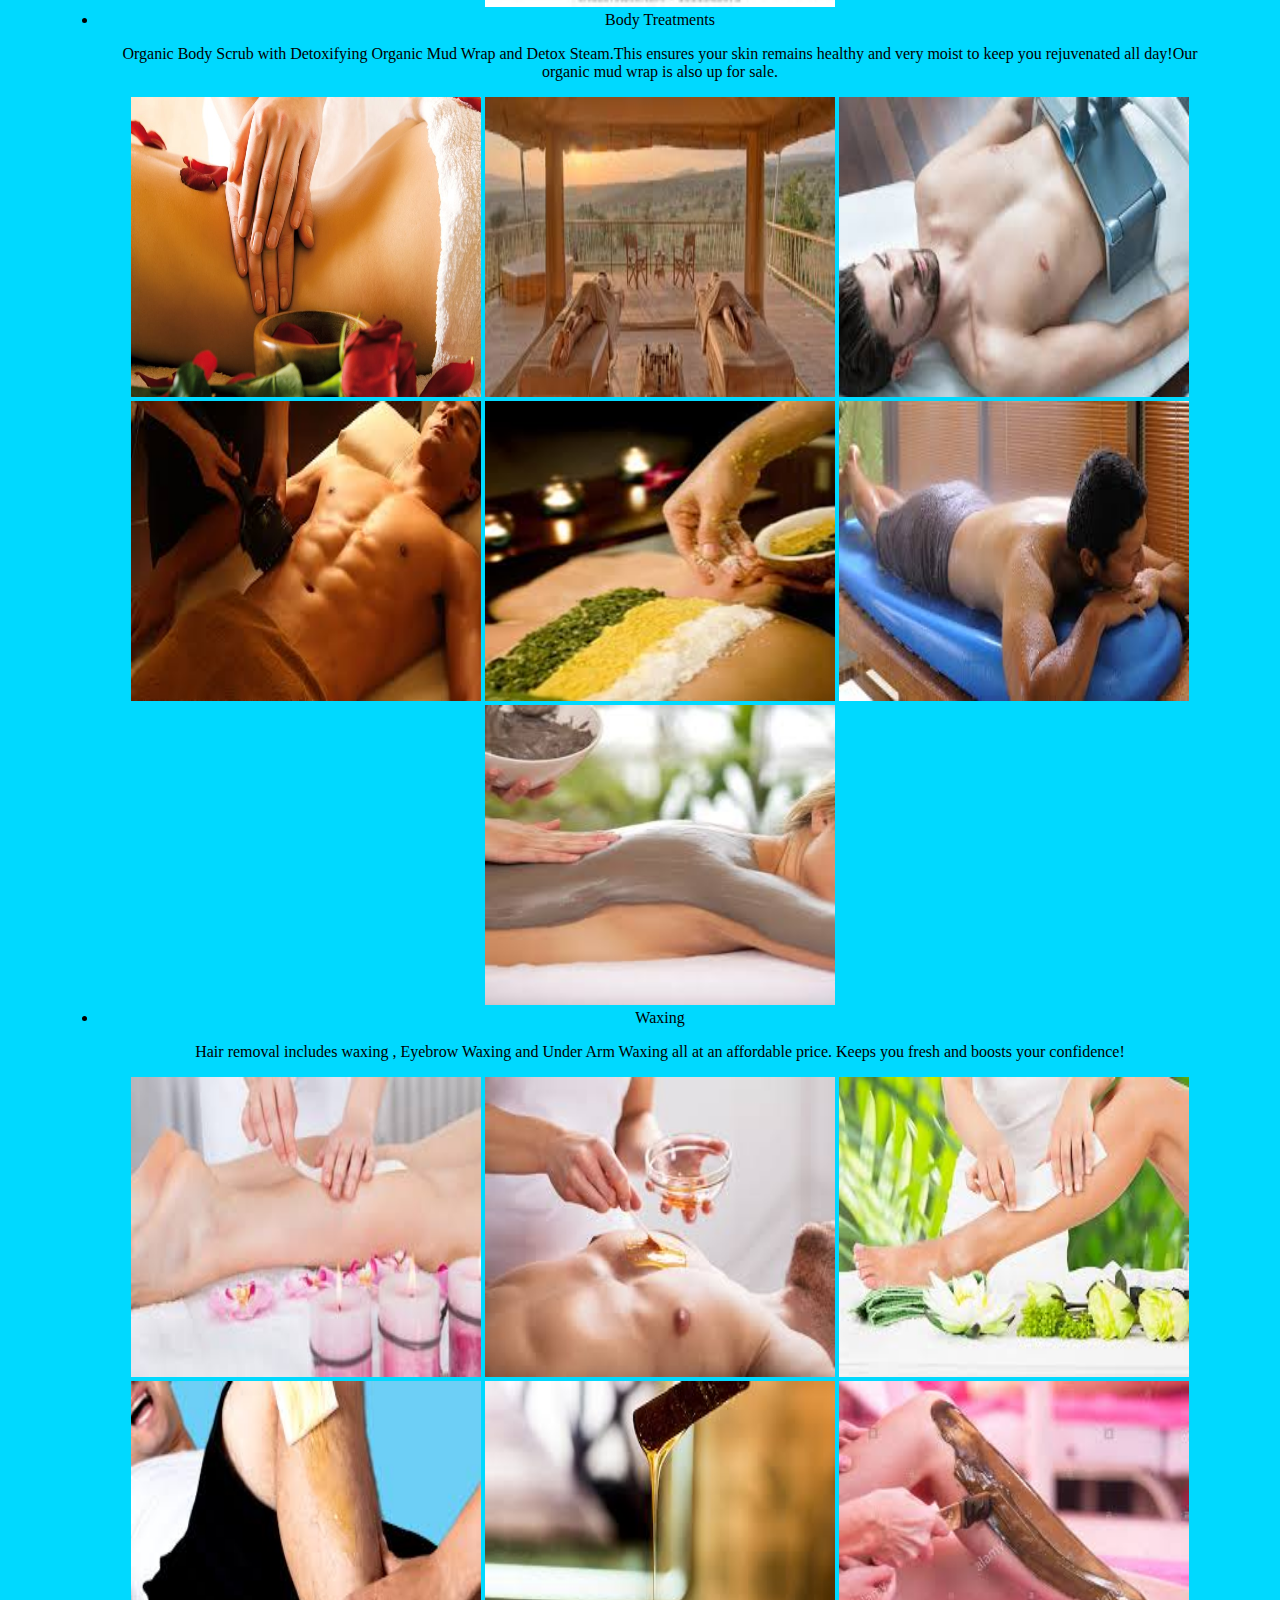
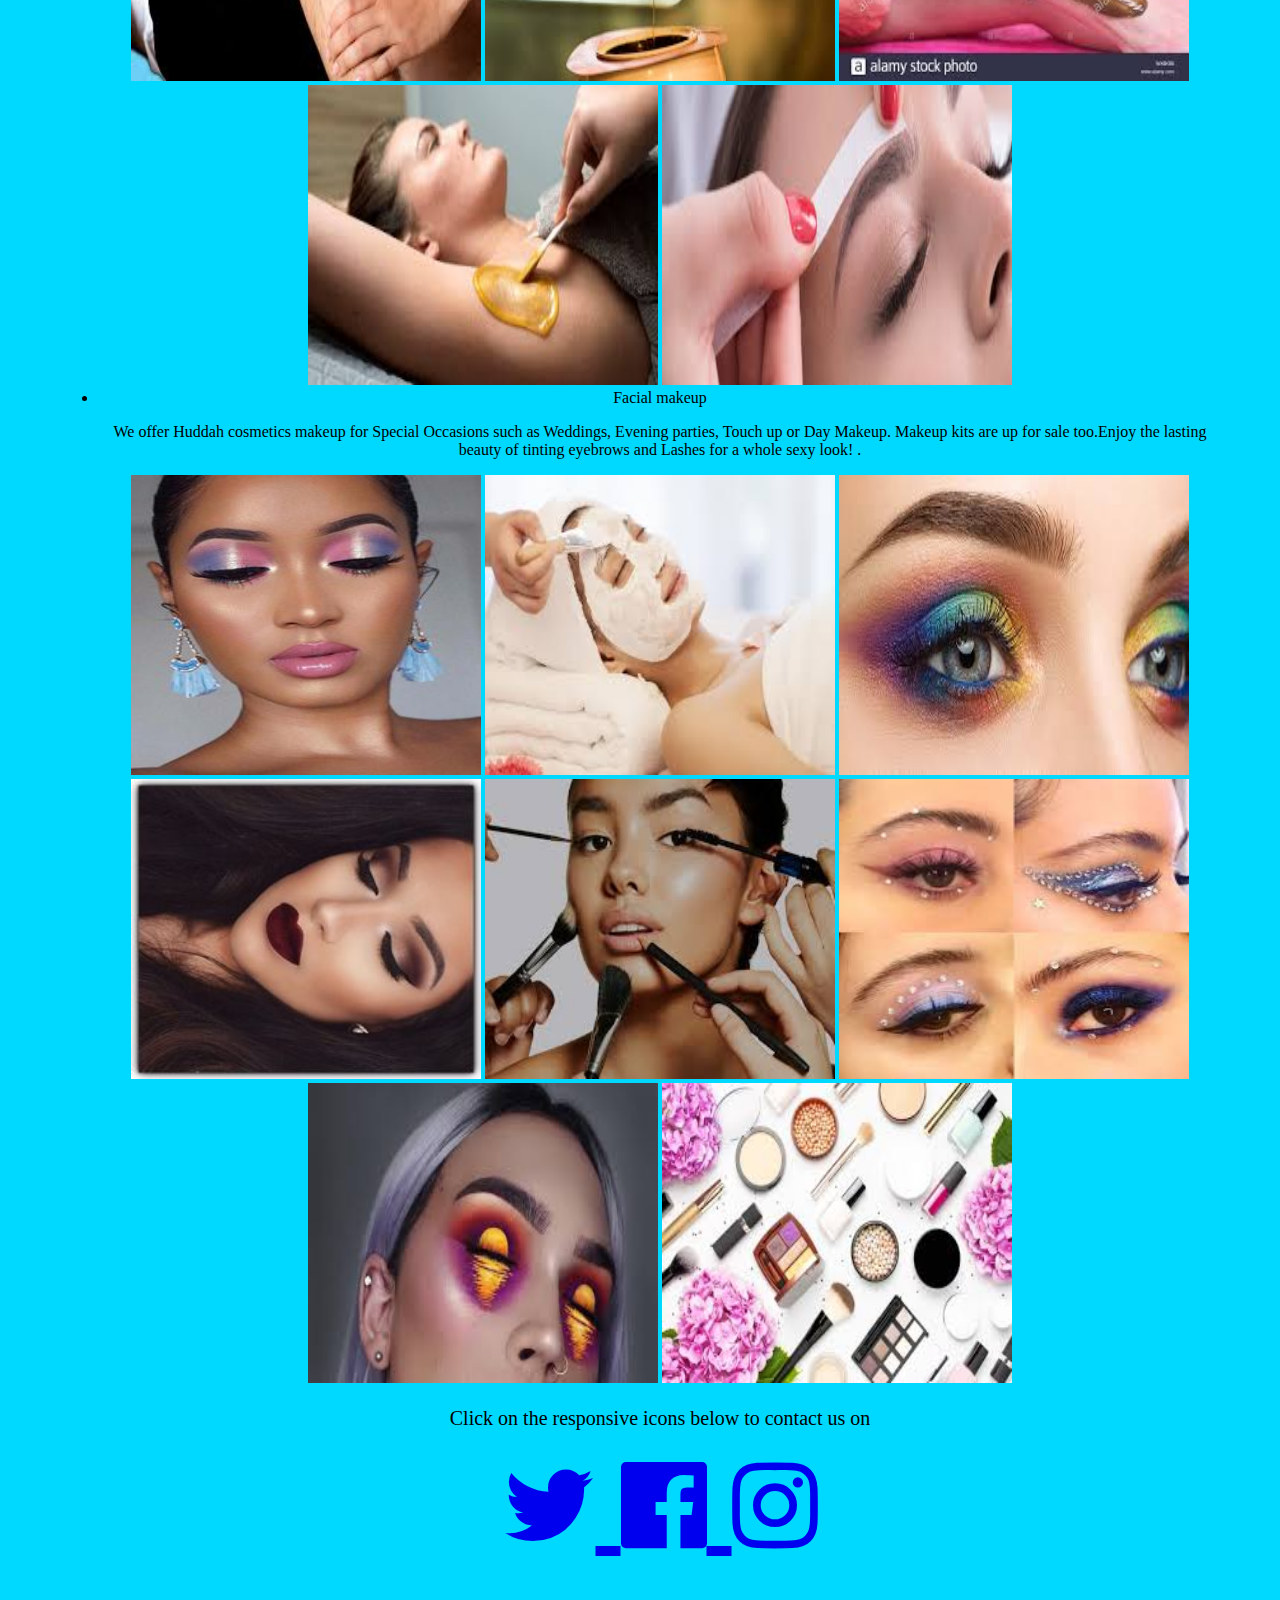
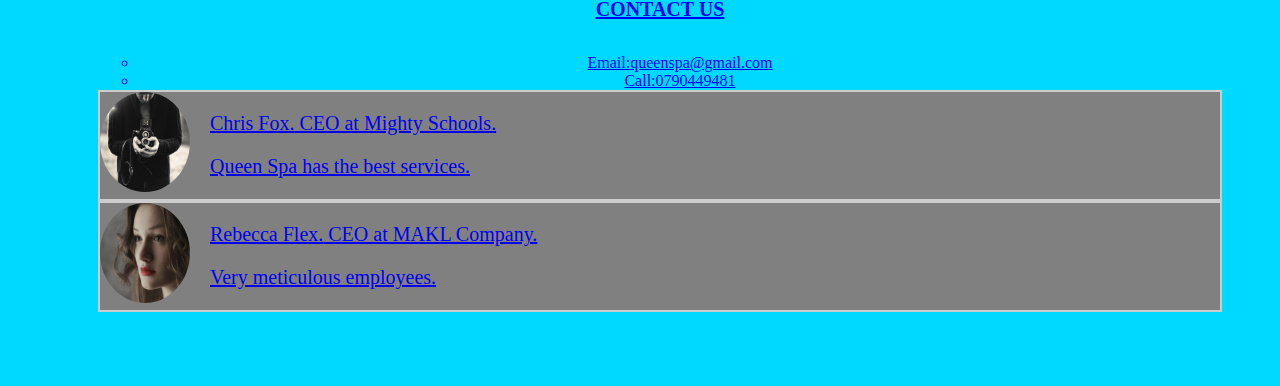
==== commit 2c6746a4: "My commit added customers' testimonial" ====
--- a/index.html
+++ b/index.html
@@ -91,5 +91,16 @@
       <li>Call:0790449481</li>
 
   </ul>
+  <div class="container">
+    <img src="images/bandmember.jpg"  style="width:90px" id="Avatar" >
+    <p><span>Chris Fox.</span> CEO at Mighty Schools.</p>
+    <p>Queen Spa has the best services.</p>
+  </div>
+  
+  <div class="container">
+    <img src="images/avatar_g2.jpg"  style="width:90px" id="Avatar">
+    <p><span >Rebecca Flex.</span> CEO at MAKL Company.</p>
+    <p>Very meticulous employees.</p>
+  </div>
 </body>
 </html>--- a/index.css
+++ b/index.css
@@ -49,13 +49,47 @@
         text-indent: 0vmax;
 
     }
-    li {
-        color:bold;
-        float:center;
-    }
+    
     div p {
         font-size:20px;
     }
     h5 {
         font-size:20px;
-    }+    }
+    li {
+        float:center;
+    }
+    
+      
+    .container {
+        border: 2px solid #ccc;
+        background-color:grey;
+        border-radius: 0px;
+        padding: 0px;
+        margin: 0px 0;
+        text-align:left;
+      }
+    
+      .container::after {
+        content: "";
+        clear: both;
+        display: table;
+        width:1px;
+        height:1px;
+      }
+      .container img {
+        float: left;
+        margin-right: 20px;
+        border-radius: 50%;
+        
+      }
+    
+      #Avatar {
+          width:100px;
+          height:100px;
+          
+      }
+        
+          
+        }
+      }